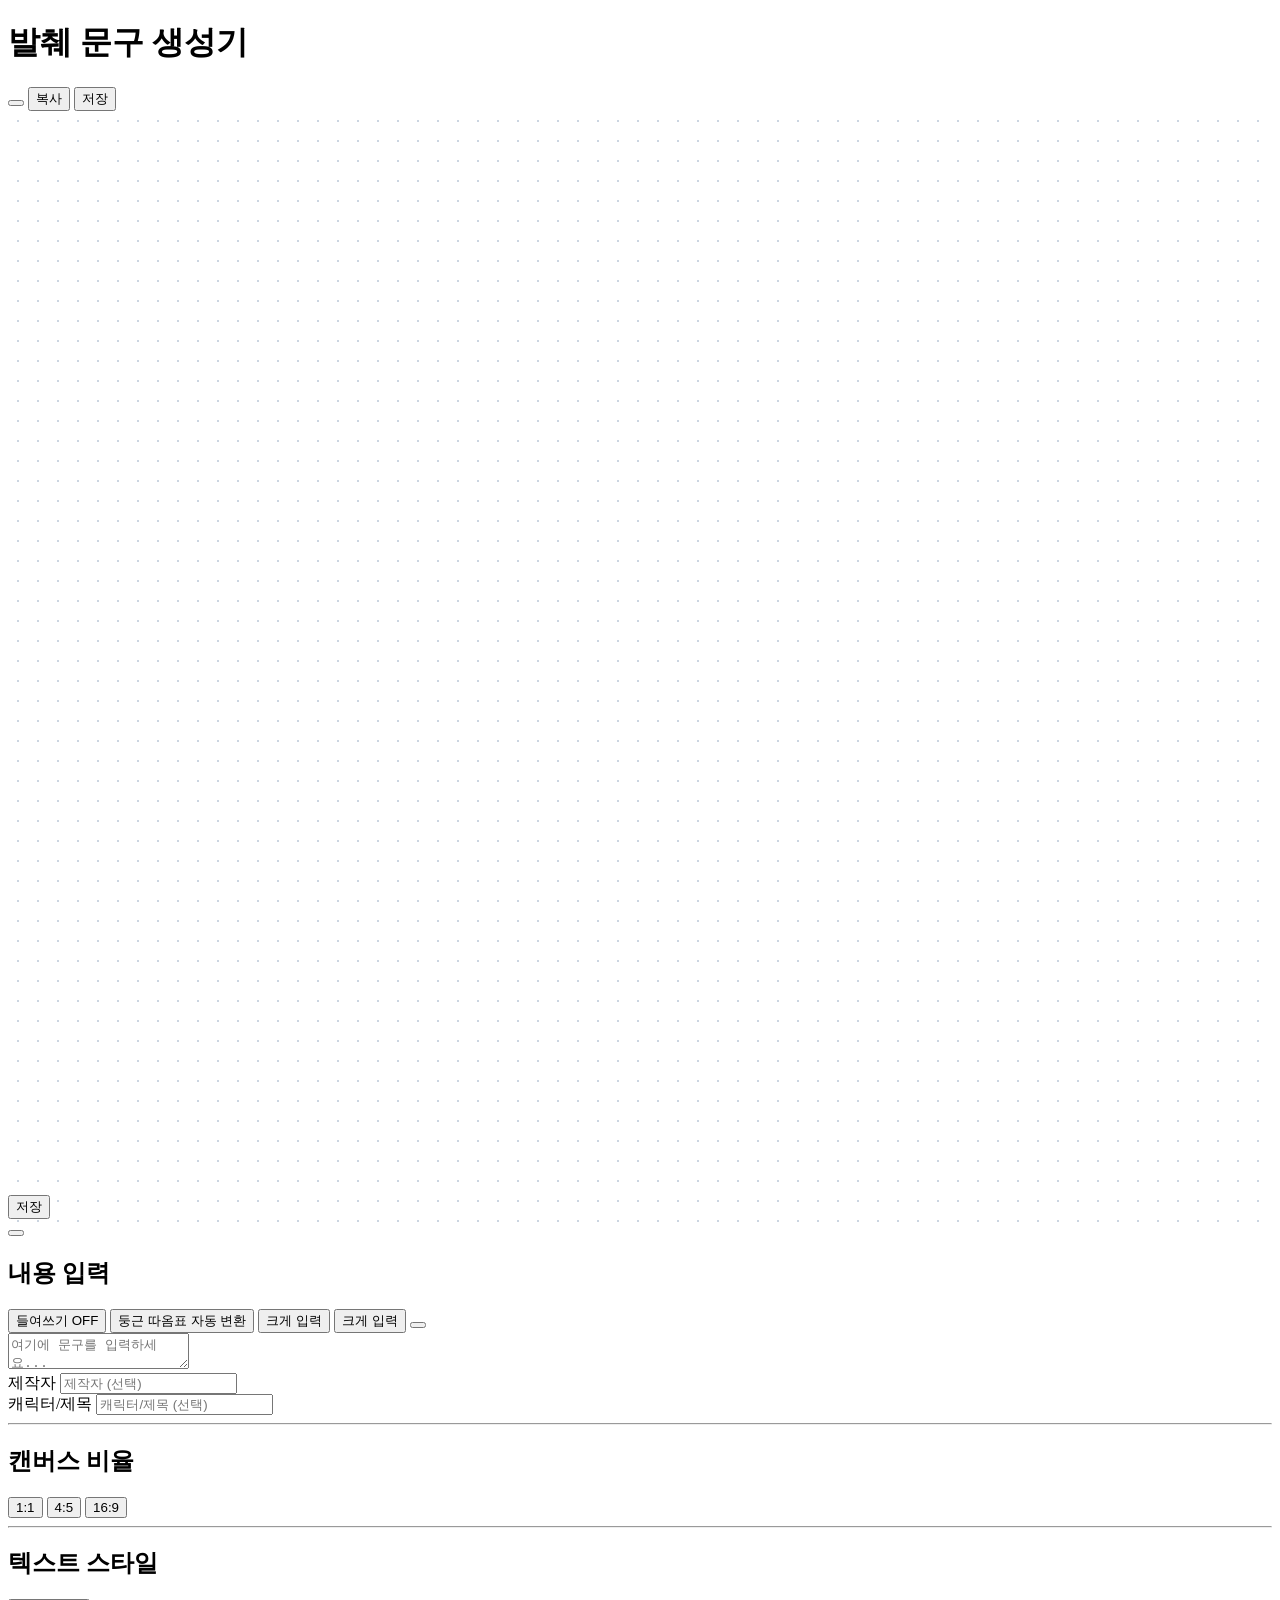
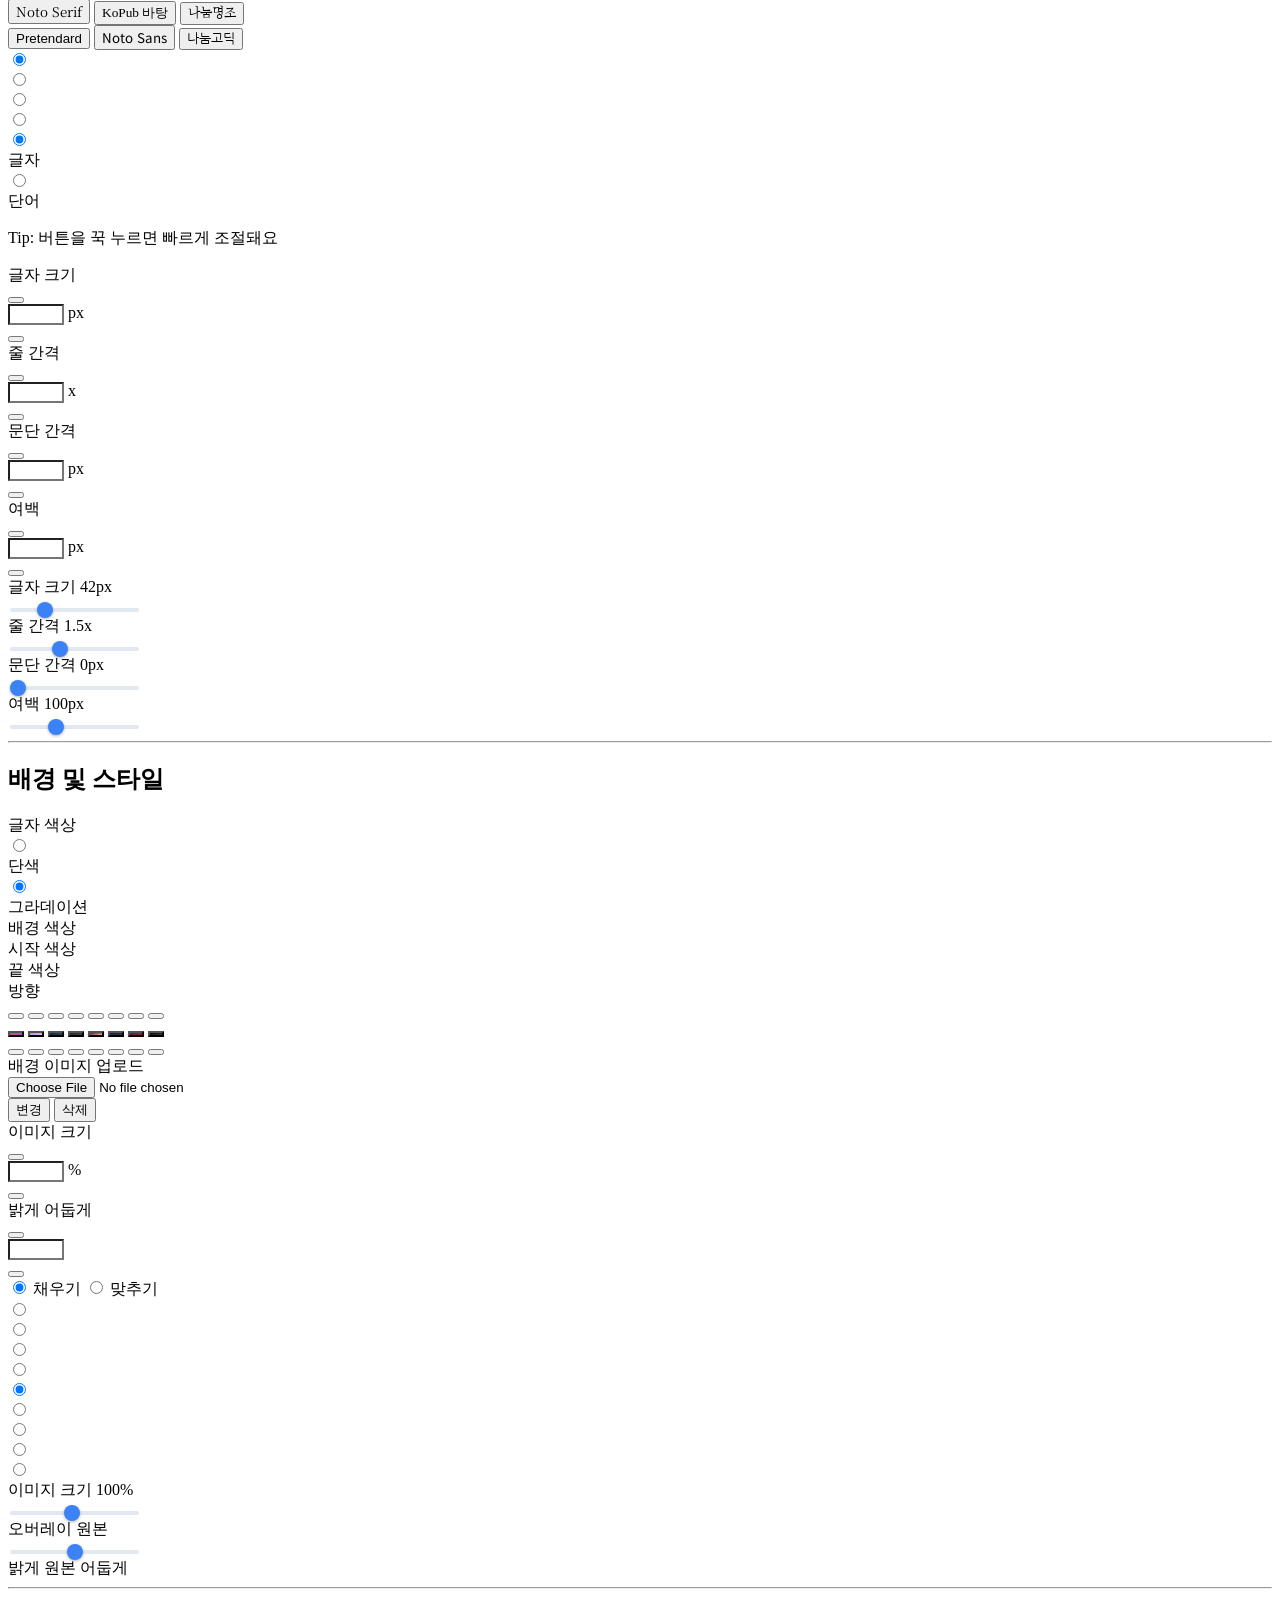
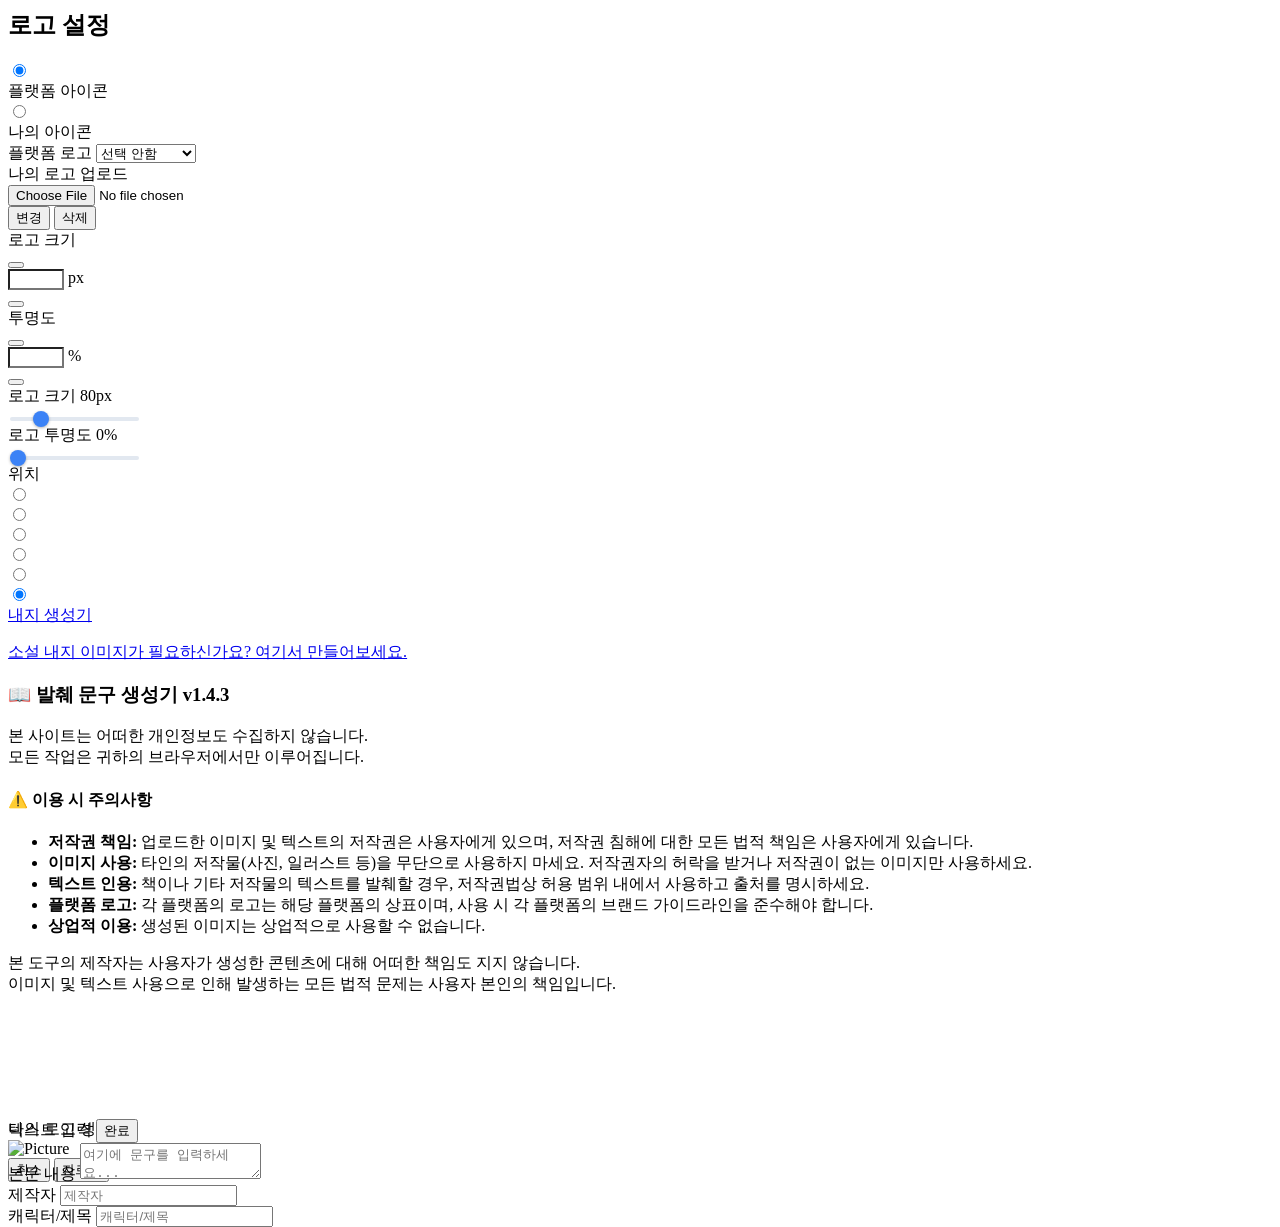
==== index.html @ 1ac8fffb "Fix background image disappearing on font/ratio/toggle actions Both handleImageUpload implementation" ====
<!DOCTYPE html>
<html lang="ko" class="h-full antialiased">
<head>
    <meta charset="UTF-8">
    <meta name="viewport" content="width=device-width, initial-scale=1.0, maximum-scale=1.0, user-scalable=no">
    <title>발췌 문구 생성기</title>
    
    <!-- 폰트 로드 (최적화: 요청된 굵기 200, 300 반영) -->
    <link rel="preconnect" href="https://fonts.googleapis.com">
    <link rel="preconnect" href="https://fonts.gstatic.com" crossorigin>
    <link href="https://fonts.googleapis.com/css2?family=Noto+Serif+KR:wght@300&family=Noto+Sans+KR:wght@200&family=Nanum+Myeongjo&family=Nanum+Gothic&display=swap" rel="stylesheet">
    <link rel="stylesheet" href="https://cdn.jsdelivr.net/gh/orioncactus/pretendard@v1.3.9/dist/web/variable/pretendardvariable.min.css">
    <link rel="stylesheet" href="https://fonts.googleapis.com/earlyaccess/kopubbatang.css">
    
    <!-- Tailwind CSS -->
    <script src="https://cdn.tailwindcss.com"></script>
    <script>
        tailwind.config = {
            darkMode: 'class',
            theme: {
                extend: {
                    fontFamily: {
                        sans: ['Pretendard Variable', 'Pretendard', '-apple-system', 'BlinkMacSystemFont', 'system-ui', 'Roboto', 'Helvetica Neue', 'Segoe UI', 'Apple SD Gothic Neo', 'Noto Sans KR', 'Malgun Gothic', 'Apple Color Emoji', 'Segoe UI Emoji', 'Segoe UI Symbol', 'sans-serif'],
                        serif: ['Noto Serif KR', 'serif'],
                    },
                    colors: {
                        brand: {
                            50: '#eff6ff',
                            100: '#dbeafe',
                            500: '#3b82f6',
                            600: '#2563eb',
                            700: '#1d4ed8',
                        },
                        dark: {
                            bg: '#0f0f11',
                            panel: '#18181b',
                            border: '#27272a'
                        }
                    }
                }
            }
        }
    </script>

    <!-- Icons -->
    <script src="https://unpkg.com/@phosphor-icons/web"></script>

    <!-- Pickr (Color Picker) -->
    <link rel="stylesheet" href="https://cdn.jsdelivr.net/npm/@simonwep/pickr/dist/themes/classic.min.css"/>
    <script src="https://cdn.jsdelivr.net/npm/@simonwep/pickr/dist/pickr.min.js"></script>

    <!-- Cropper.js -->
    <link rel="stylesheet" href="https://cdnjs.cloudflare.com/ajax/libs/cropperjs/1.6.1/cropper.min.css"/>
    <script src="https://cdnjs.cloudflare.com/ajax/libs/cropperjs/1.6.1/cropper.min.js"></script>

    <style>
        /* Custom Styles for inputs that Tailwind doesn't cover easily */
        input[type="range"] {
            -webkit-appearance: none;
            background: transparent;
        }
        input[type="range"]::-webkit-slider-thumb {
            -webkit-appearance: none;
            height: 16px;
            width: 16px;
            border-radius: 50%;
            background: #3b82f6;
            margin-top: -6px;
            box-shadow: 0 1px 3px rgba(0,0,0,0.3);
            cursor: pointer;
        }
        input[type="range"]::-webkit-slider-runnable-track {
            width: 100%;
            height: 4px;
            cursor: pointer;
            background: #e2e8f0;
            border-radius: 2px;
        }
        .dark input[type="range"]::-webkit-slider-runnable-track {
            background: #3f3f46;
        }

        /* Hide scrollbar for Chrome, Safari and Opera */
        .no-scrollbar::-webkit-scrollbar {
            display: none;
        }
        /* Hide scrollbar for IE, Edge and Firefox */
        .no-scrollbar {
            -ms-overflow-style: none;  /* IE and Edge */
            scrollbar-width: none;  /* Firefox */
        }
        
        /* Custom Scrollbar for sidebar (Dark mode compatible) */
        .custom-scrollbar::-webkit-scrollbar {
            width: 6px;
            height: 6px;
        }
        .custom-scrollbar::-webkit-scrollbar-track {
            background: transparent;
        }
        .custom-scrollbar::-webkit-scrollbar-thumb {
            background: #cbd5e1;
            border-radius: 3px;
        }
        .dark .custom-scrollbar::-webkit-scrollbar-thumb {
            background: #3f3f46;
        }
        .dark .custom-scrollbar::-webkit-scrollbar-track {
            background: transparent;
        }
        
        .glass-panel {
            background: rgba(255, 255, 255, 0.7);
            backdrop-filter: blur(10px);
            -webkit-backdrop-filter: blur(10px);
        }
        .dark .glass-panel {
            background: rgba(24, 24, 27, 0.7);
        }
        
        .pattern-grid {
            background-image: radial-gradient(#cbd5e1 1px, transparent 1px);
            background-size: 20px 20px;
        }
        .dark .pattern-grid {
            background-image: radial-gradient(#3f3f46 1px, transparent 1px);
        }

        /* Pickr Customization to Fill Container */
        .pickr {
            width: 100%;
            height: 100%;
            display: flex;
            align-items: center;
            justify-content: center;
        }
        .pickr .pcr-button {
            width: 100% !important;
            height: 100% !important;
            border-radius: 0 !important;
            box-shadow: none !important;
        }
        .pickr .pcr-button::before {
            border-radius: 0 !important;
        }
        .pcr-app {
            z-index: 9999 !important;
            font-family: 'Pretendard', sans-serif !important;
        }

        /* --- New Mobile Input Styling --- */
        /* Hide Spinners */
        input[type=number]::-webkit-inner-spin-button, 
        input[type=number]::-webkit-outer-spin-button { 
            -webkit-appearance: none; 
            margin: 0; 
        }
        input[type=number] {
            -moz-appearance: textfield;
            background: transparent;
            text-align: center;
            font-family: ui-monospace, SFMono-Regular, Menlo, Monaco, Consolas, "Liberation Mono", "Courier New", monospace;
            font-weight: 700;
            outline: none;
            width: 3rem;
        }
        /* Button Active State for Long Press */
        .btn-pressing {
            background-color: #e2e8f0 !important;
            transform: scale(0.95);
        }
        .dark .btn-pressing {
            background-color: #3f3f46 !important;
        }
        /* Tip Animation */
        @keyframes tip-flash {
            0% { transform: scale(1); filter: brightness(1); }
            50% { transform: scale(1.05); filter: brightness(1.1); }
            100% { transform: scale(1); filter: brightness(1); }
        }
        .animate-tip {
            animation: tip-flash 0.3s ease-in-out;
        }

        /* Mobile Editor Modal Animation */
        #mobile-editor-modal {
            transition: transform 0.3s cubic-bezier(0.16, 1, 0.3, 1);
        }
        #mobile-editor-modal.hidden-modal {
            transform: translateY(100%);
        }
        #mobile-editor-modal.visible-modal {
            transform: translateY(0);
        }
        
        /* Transition for Textarea height expansion */
        textarea#quote {
            transition: height 0.3s ease, border-color 0.2s ease, box-shadow 0.2s ease;
        }
    </style>
<script type="importmap">
{
  "imports": {
    "react-dom/": "https://aistudiocdn.com/react-dom@^19.2.0/",
    "react/": "https://aistudiocdn.com/react@^19.2.0/",
    "react": "https://aistudiocdn.com/react@^19.2.0"
  }
}
</script>
</head>
<body class="h-full bg-slate-50 dark:bg-zinc-950 text-slate-900 dark:text-slate-100 transition-colors duration-300 overflow-hidden flex flex-col items-center justify-center">

    <!-- App Container (Centered on large screens) -->
    <div class="w-full h-full max-w-[1200px] mx-auto bg-white dark:bg-dark-panel shadow-2xl flex flex-col border-x border-slate-200 dark:border-zinc-800">
        
        <!-- Header -->
        <header class="h-14 border-b border-slate-200 dark:border-dark-border flex items-center justify-between px-4 lg:px-6 bg-white dark:bg-dark-panel z-40 flex-shrink-0">
            <div class="flex items-center gap-2">
                <div class="w-8 h-8 bg-brand-600 rounded-lg flex items-center justify-center text-white font-bold text-lg shadow-lg shadow-brand-500/30">
                    <i class="ph ph-quotes"></i>
                </div>
                <!-- Title hidden on mobile to make room for buttons -->
                <h1 class="font-bold text-lg tracking-tight hidden md:block">발췌 문구 생성기</h1>
            </div>
            
            <div class="flex items-center gap-2">
                <!-- Mobile & Desktop Actions -->
                
                <button onclick="toggleDarkMode()" class="w-9 h-9 rounded-full flex items-center justify-center text-slate-500 hover:bg-slate-100 dark:hover:bg-slate-800 transition-all dark-mode-toggle mr-1">
                    <i class="ph ph-moon text-xl"></i>
                </button>

                <!-- Copy Button (Mobile Visible with Text - HIDDEN on iOS/Android) -->
                <button onclick="copyImage()" class="copy-btn md:hidden flex items-center gap-1.5 px-3 py-1.5 bg-slate-100 dark:bg-zinc-800 text-slate-700 dark:text-slate-200 text-xs font-bold rounded-lg border border-slate-200 dark:border-zinc-700 active:scale-95 transition-transform">
                    <i class="ph ph-copy text-base"></i>
                    <span>복사</span>
                </button>

                <!-- Save Button (Mobile Visible with Text) -->
                <button onclick="downloadImage()" class="md:hidden flex items-center gap-1.5 px-3 py-1.5 bg-brand-600 text-white text-xs font-bold rounded-lg shadow-sm active:scale-95 transition-transform">
                    <i class="ph ph-download-simple text-base"></i>
                    <span>저장</span>
                </button>
            </div>
        </header>

        <!-- Main Workspace -->
        <main class="flex-1 flex flex-col md:flex-row overflow-hidden relative">
            
            <!-- Workspace (Preview) - Mobile: Top (Order 1), Desktop: Right (Order 2) -->
            <section class="order-1 md:order-2 w-full md:flex-1 h-[40vh] md:h-auto bg-slate-100 dark:bg-[#09090b] relative flex flex-col items-center justify-center p-4 md:p-8 lg:p-12 pattern-grid overflow-hidden flex-shrink-0 z-0 border-b md:border-b-0 border-slate-200 dark:border-zinc-800">
                
                <div class="relative w-full h-full flex items-center justify-center">
                     <!-- Canvas Wrapper -->
                    <div class="relative shadow-[0_20px_60px_-15px_rgba(0,0,0,0.2)] dark:shadow-[0_20px_60px_-15px_rgba(0,0,0,0.5)] transition-all duration-300 transform" id="canvasContainer">
                        <canvas id="canvas" width="1080" height="1080" class="max-w-full max-h-[35vh] md:max-h-[85vh] object-contain bg-white rounded-sm"></canvas>
                    </div>
                </div>

                <!-- Floating Action Bar - Desktop Only -->
                <div class="hidden md:flex absolute bottom-6 left-1/2 -translate-x-1/2 items-center gap-2 p-1.5 bg-white/90 dark:bg-zinc-800/90 backdrop-blur shadow-xl border border-slate-200 dark:border-zinc-700 rounded-2xl z-20">
                    <button onclick="downloadImage()" class="flex items-center gap-2 px-5 py-2.5 bg-brand-600 hover:bg-brand-700 text-white rounded-xl font-medium transition-transform active:scale-95 shadow-lg shadow-brand-500/20">
                        <i class="ph ph-download-simple text-lg"></i>
                        <span>저장</span>
                    </button>
                    <div id="desktop-action-divider" class="w-px h-6 bg-slate-200 dark:bg-zinc-600 mx-1"></div>
                    <button onclick="copyImage()" class="copy-btn p-2.5 text-slate-600 dark:text-slate-300 hover:bg-slate-100 dark:hover:bg-zinc-700 rounded-xl transition-colors" title="복사">
                        <i class="ph ph-copy text-xl"></i>
                    </button>
                </div>
                
            </section>

            <!-- Left Sidebar (Controls) - Mobile: Bottom (Order 2), Desktop: Left (Order 1) -->
            <aside class="order-2 md:order-1 w-full md:w-[400px] lg:w-[420px] bg-white dark:bg-dark-panel border-t md:border-t-0 md:border-r border-slate-200 dark:border-dark-border flex flex-col flex-1 md:flex-none md:h-full z-30 md:shadow-none relative overflow-hidden" id="sidebar">
                
                <div class="h-full overflow-y-auto custom-scrollbar p-5 space-y-8 pb-10 md:pb-5">

                    <!-- Section: Content -->
                    <section class="space-y-3">
                        <h2 class="text-xs font-bold text-slate-400 dark:text-slate-500 uppercase tracking-wider">내용 입력</h2>
                        
                        <!-- Toolbar Row -->
                        <div class="flex flex-wrap items-center gap-2">
                             <!-- Indentation Toggle -->
                             <button onclick="toggleIndentation()" id="btn-indent" class="flex items-center gap-1 text-[10px] font-medium text-slate-400 hover:text-slate-600 dark:hover:text-slate-300 transition-colors py-1 px-2.5 rounded-lg border border-slate-200 dark:border-slate-700 bg-slate-50 dark:bg-slate-800">
                                <i class="ph ph-text-indent" id="icon-indent"></i>
                                <span id="text-indent">들여쓰기 OFF</span>
                            </button>
                            
                            <!-- Smart Quote Toggle -->
                            <button onclick="toggleQuoteStyle()" id="btn-quote-toggle" class="flex items-center gap-1 text-[10px] font-medium text-slate-400 hover:text-slate-600 dark:hover:text-slate-300 transition-colors py-1 px-2.5 rounded-lg border border-slate-200 dark:border-slate-700 bg-slate-50 dark:bg-slate-800">
                                <i class="ph ph-quotes"></i>
                                <span id="text-quote-toggle">둥근 따옴표 자동 변환</span>
                            </button>

                             <!-- Mobile Expand -->
                             <button onclick="openMobileEditor()" class="md:hidden text-[10px] text-brand-600 hover:text-brand-700 font-medium flex items-center gap-1 bg-brand-50 border border-brand-100 px-2.5 py-1 rounded-lg">
                                <i class="ph ph-arrows-out-simple"></i> 크게 입력
                            </button>

                            <!-- Desktop Expand Toggle -->
                            <button onclick="toggleDesktopEditorSize()" id="btn-expand-editor" class="hidden md:flex text-[10px] text-brand-600 hover:text-brand-700 font-medium items-center gap-1 bg-brand-50 hover:bg-brand-100 dark:bg-brand-900/30 dark:hover:bg-brand-900/50 border border-brand-100 dark:border-brand-800 px-2.5 py-1 rounded-lg transition-colors group" title="입력창 크기 조절">
                                <i class="ph ph-arrows-vertical" id="icon-expand"></i>
                                <span>크게 입력</span>
                            </button>

                            <!-- Clear Button -->
                            <button onclick="clearQuoteTextOnly()" class="text-red-500 hover:text-red-600 flex items-center justify-center bg-red-50 hover:bg-red-100 dark:bg-red-900/20 border border-red-100 dark:border-red-900/30 w-[26px] h-[26px] rounded-lg transition-colors ml-auto" title="지우기">
                                <i class="ph ph-trash text-sm"></i>
                            </button>
                        </div>
                        
                        <div class="relative group">
                            <!-- Added resize-y for manual resizing on desktop -->
                            <textarea id="quote" placeholder="여기에 문구를 입력하세요..." class="w-full h-32 p-4 bg-slate-50 dark:bg-black/20 border border-slate-200 dark:border-slate-700 rounded-xl resize-y focus:outline-none focus:ring-2 focus:ring-brand-500/50 focus:border-brand-500 transition-all text-sm leading-relaxed placeholder:text-slate-400 overflow-y-auto overscroll-y-contain"></textarea>
                            <div class="absolute bottom-3 right-3 text-slate-400 pointer-events-none">
                                <i class="ph ph-pencil-simple"></i>
                            </div>
                        </div>

                        <div class="grid grid-cols-2 gap-3">
                            <div class="space-y-1.5">
                                <label class="text-xs font-medium text-slate-500">제작자</label>
                                <input type="text" id="author" placeholder="제작자 (선택)" class="w-full px-3 py-2.5 bg-slate-50 dark:bg-black/20 border border-slate-200 dark:border-slate-700 rounded-lg text-sm focus:outline-none focus:ring-2 focus:ring-brand-500/50 focus:border-brand-500 transition-all">
                            </div>
                            <div class="space-y-1.5">
                                <label class="text-xs font-medium text-slate-500">캐릭터/제목</label>
                                <input type="text" id="title" placeholder="캐릭터/제목 (선택)" class="w-full px-3 py-2.5 bg-slate-50 dark:bg-black/20 border border-slate-200 dark:border-slate-700 rounded-lg text-sm focus:outline-none focus:ring-2 focus:ring-brand-500/50 focus:border-brand-500 transition-all">
                            </div>
                        </div>
                    </section>

                    <hr class="border-slate-100 dark:border-slate-800">

                    <!-- Section: Canvas Settings -->
                    <section class="space-y-4">
                        <h2 class="text-xs font-bold text-slate-400 dark:text-slate-500 uppercase tracking-wider">캔버스 비율</h2>
                        
                        <!-- Ratio Selection: Icons -->
                        <div class="grid grid-cols-3 gap-3">
                            <button onclick="setRatio('1:1')" id="btn-ratio-1-1" class="ratio-btn flex flex-col items-center justify-center gap-2 p-3 rounded-xl border border-slate-200 dark:border-slate-700 hover:bg-slate-50 dark:hover:bg-slate-800 transition-all bg-brand-50 dark:bg-slate-800 border-brand-500 dark:border-slate-500 ring-1 ring-brand-500 dark:ring-slate-500">
                                <div class="w-6 h-6 border-2 border-current rounded-sm"></div>
                                <span class="text-[10px] font-medium">1:1</span>
                            </button>
                            <button onclick="setRatio('4:5')" id="btn-ratio-4-5" class="ratio-btn flex flex-col items-center justify-center gap-2 p-3 rounded-xl border border-slate-200 dark:border-slate-700 hover:bg-slate-50 dark:hover:bg-slate-800 transition-all">
                                <div class="w-5 h-6 border-2 border-current rounded-sm"></div>
                                <span class="text-[10px] font-medium">4:5</span>
                            </button>
                            <button onclick="setRatio('16:9')" id="btn-ratio-16-9" class="ratio-btn flex flex-col items-center justify-center gap-2 p-3 rounded-xl border border-slate-200 dark:border-slate-700 hover:bg-slate-50 dark:hover:bg-slate-800 transition-all">
                                <div class="w-8 h-5 border-2 border-current rounded-sm mt-1 mb-0.5"></div>
                                <span class="text-[10px] font-medium">16:9</span>
                            </button>
                        </div>
                    </section>

                    <hr class="border-slate-100 dark:border-slate-800">

                    <!-- Section: Typography -->
                    <section class="space-y-4">
                        <h2 class="text-xs font-bold text-slate-400 dark:text-slate-500 uppercase tracking-wider">텍스트 스타일</h2>
                        
                        <!-- Font Family Selection -->
                        <div class="space-y-2">
                            <!-- Serif Group -->
                            <div class="grid grid-cols-3 gap-2">
                                <button onclick="setFont('Noto Serif KR')" class="font-btn p-2 text-xs border border-slate-200 dark:border-slate-700 rounded-lg hover:bg-slate-50 dark:hover:bg-slate-800 transition-all active-font" data-font="Noto Serif KR" style="font-family: 'Noto Serif KR', serif;">Noto Serif</button>
                                <button onclick="setFont('KoPub Batang')" class="font-btn p-2 text-xs border border-slate-200 dark:border-slate-700 rounded-lg hover:bg-slate-50 dark:hover:bg-slate-800 transition-all" data-font="KoPub Batang" style="font-family: 'KoPub Batang', serif;">KoPub 바탕</button>
                                <button onclick="setFont('Nanum Myeongjo')" class="font-btn p-2 text-xs border border-slate-200 dark:border-slate-700 rounded-lg hover:bg-slate-50 dark:hover:bg-slate-800 transition-all" data-font="Nanum Myeongjo" style="font-family: 'Nanum Myeongjo', serif;">나눔명조</button>
                            </div>
                            <!-- Sans-Serif Group -->
                            <div class="grid grid-cols-3 gap-2">
                                <button onclick="setFont('Pretendard')" class="font-btn p-2 text-xs border border-slate-200 dark:border-slate-700 rounded-lg hover:bg-slate-50 dark:hover:bg-slate-800 transition-all" data-font="Pretendard" style="font-family: 'Pretendard', sans-serif;">Pretendard</button>
                                <button onclick="setFont('Noto Sans KR')" class="font-btn p-2 text-xs border border-slate-200 dark:border-slate-700 rounded-lg hover:bg-slate-50 dark:hover:bg-slate-800 transition-all" data-font="Noto Sans KR" style="font-family: 'Noto Sans KR', sans-serif;">Noto Sans</button>
                                <button onclick="setFont('Nanum Gothic')" class="font-btn p-2 text-xs border border-slate-200 dark:border-slate-700 rounded-lg hover:bg-slate-50 dark:hover:bg-slate-800 transition-all" data-font="Nanum Gothic" style="font-family: 'Nanum Gothic', sans-serif;">나눔고딕</button>
                            </div>
                        </div>

                        <!-- Alignment & Break -->
                        <div class="grid grid-cols-2 gap-3">
                            <div class="bg-slate-50 dark:bg-black/20 p-1 rounded-lg flex border border-slate-200 dark:border-slate-700">
                                <!-- Radio Group for Align -->
                                <label class="flex-1 cursor-pointer">
                                    <input type="radio" name="align" value="left" checked class="peer hidden" id="align-left">
                                    <div class="w-full h-8 flex items-center justify-center rounded text-slate-400 peer-checked:bg-white dark:peer-checked:bg-slate-700 peer-checked:text-brand-600 peer-checked:shadow-sm transition-all">
                                        <i class="ph ph-text-align-left text-lg"></i>
                                    </div>
                                </label>
                                <label class="flex-1 cursor-pointer">
                                    <input type="radio" name="align" value="center" class="peer hidden" id="align-center">
                                    <div class="w-full h-8 flex items-center justify-center rounded text-slate-400 peer-checked:bg-white dark:peer-checked:bg-slate-700 peer-checked:text-brand-600 peer-checked:shadow-sm transition-all">
                                        <i class="ph ph-text-align-center text-lg"></i>
                                    </div>
                                </label>
                                <label class="flex-1 cursor-pointer">
                                    <input type="radio" name="align" value="right" class="peer hidden" id="align-right">
                                    <div class="w-full h-8 flex items-center justify-center rounded text-slate-400 peer-checked:bg-white dark:peer-checked:bg-slate-700 peer-checked:text-brand-600 peer-checked:shadow-sm transition-all">
                                        <i class="ph ph-text-align-right text-lg"></i>
                                    </div>
                                </label>
                                <label class="flex-1 cursor-pointer">
                                    <input type="radio" name="align" value="justify" class="peer hidden" id="align-justify">
                                    <div class="w-full h-8 flex items-center justify-center rounded text-slate-400 peer-checked:bg-white dark:peer-checked:bg-slate-700 peer-checked:text-brand-600 peer-checked:shadow-sm transition-all">
                                        <i class="ph ph-text-align-justify text-lg"></i>
                                    </div>
                                </label>
                            </div>

                            <div class="bg-slate-50 dark:bg-black/20 p-1 rounded-lg flex border border-slate-200 dark:border-slate-700">
                                 <label class="flex-1 cursor-pointer">
                                    <input type="radio" name="linebreak" value="char" checked class="peer hidden" id="linebreak-char">
                                    <div class="w-full h-8 flex items-center justify-center rounded text-xs font-medium text-slate-400 peer-checked:bg-white dark:peer-checked:bg-slate-700 peer-checked:text-brand-600 peer-checked:shadow-sm transition-all">
                                        글자
                                    </div>
                                </label>
                                <label class="flex-1 cursor-pointer">
                                    <input type="radio" name="linebreak" value="word" class="peer hidden" id="linebreak-word">
                                    <div class="w-full h-8 flex items-center justify-center rounded text-xs font-medium text-slate-400 peer-checked:bg-white dark:peer-checked:bg-slate-700 peer-checked:text-brand-600 peer-checked:shadow-sm transition-all">
                                        단어
                                    </div>
                                </label>
                            </div>
                        </div>

                        <!-- 
                          RESPONSIVE CONTROLS:
                          1. Desktop/Tablet (md:block): Sliders
                          2. Mobile (md:hidden): Button Steppers (2x2 Grid) with Input
                        -->

                        <!-- MOBILE VIEW: Button Steppers (2x2 Grid) -->
                        <div class="md:hidden space-y-2 pt-2">
                             <!-- NEW: Tip Location (Above Grid) with ID for animation -->
                             <div id="mobile-tip-container" class="text-center transition-opacity duration-300 opacity-70">
                                <p class="text-[10px] text-brand-600 dark:text-brand-400 flex items-center justify-center gap-1 font-medium bg-brand-50 dark:bg-brand-900/30 py-1 px-2 rounded-full inline-flex">
                                    <i class="ph ph-lightbulb text-brand-500"></i>
                                    <span>Tip: 버튼을 꾹 누르면 빠르게 조절돼요</span>
                                </p>
                             </div>

                             <div class="grid grid-cols-2 gap-3">
                                <!-- Card 1: Font Size -->
                                <div class="bg-slate-50 dark:bg-black/20 p-3 rounded-xl border border-slate-200 dark:border-slate-700 flex flex-col justify-between">
                                    <label class="text-xs font-medium text-slate-500 mb-2">글자 크기</label>
                                    <div class="flex items-center justify-between bg-white dark:bg-slate-800 rounded-lg border border-slate-200 dark:border-slate-700 p-1">
                                        <button id="btn-minus-fontSize" class="w-8 h-8 flex items-center justify-center text-slate-500 hover:text-brand-600 rounded select-none"><i class="ph ph-minus"></i></button>
                                        <div class="flex items-center gap-0.5">
                                            <input type="number" id="input-mobile-fontSize" class="text-brand-600 text-sm">
                                            <span class="text-xs text-slate-400 font-medium">px</span>
                                        </div>
                                        <button id="btn-plus-fontSize" class="w-8 h-8 flex items-center justify-center text-slate-500 hover:text-brand-600 rounded select-none"><i class="ph ph-plus"></i></button>
                                    </div>
                                </div>
                                <!-- Card 2: Line Height -->
                                <div class="bg-slate-50 dark:bg-black/20 p-3 rounded-xl border border-slate-200 dark:border-slate-700 flex flex-col justify-between">
                                    <label class="text-xs font-medium text-slate-500 mb-2">줄 간격</label>
                                    <div class="flex items-center justify-between bg-white dark:bg-slate-800 rounded-lg border border-slate-200 dark:border-slate-700 p-1">
                                        <button id="btn-minus-lineHeight" class="w-8 h-8 flex items-center justify-center text-slate-500 hover:text-brand-600 rounded select-none"><i class="ph ph-minus"></i></button>
                                        <div class="flex items-center gap-0.5">
                                            <input type="number" id="input-mobile-lineHeight" class="text-brand-600 text-sm" step="0.1">
                                            <span class="text-xs text-slate-400 font-medium">x</span>
                                        </div>
                                        <button id="btn-plus-lineHeight" class="w-8 h-8 flex items-center justify-center text-slate-500 hover:text-brand-600 rounded select-none"><i class="ph ph-plus"></i></button>
                                    </div>
                                </div>
                                <!-- Card 3: Paragraph Spacing -->
                                <div class="bg-slate-50 dark:bg-black/20 p-3 rounded-xl border border-slate-200 dark:border-slate-700 flex flex-col justify-between">
                                    <label class="text-xs font-medium text-slate-500 mb-2">문단 간격</label>
                                    <div class="flex items-center justify-between bg-white dark:bg-slate-800 rounded-lg border border-slate-200 dark:border-slate-700 p-1">
                                        <button id="btn-minus-paraSpacing" class="w-8 h-8 flex items-center justify-center text-slate-500 hover:text-brand-600 rounded select-none"><i class="ph ph-minus"></i></button>
                                        <div class="flex items-center gap-0.5">
                                            <input type="number" id="input-mobile-paraSpacing" class="text-brand-600 text-sm">
                                            <span class="text-xs text-slate-400 font-medium">px</span>
                                        </div>
                                        <button id="btn-plus-paraSpacing" class="w-8 h-8 flex items-center justify-center text-slate-500 hover:text-brand-600 rounded select-none"><i class="ph ph-plus"></i></button>
                                    </div>
                                </div>
                                <!-- Card 4: Padding -->
                                <div class="bg-slate-50 dark:bg-black/20 p-3 rounded-xl border border-slate-200 dark:border-slate-700 flex flex-col justify-between">
                                    <label class="text-xs font-medium text-slate-500 mb-2">여백</label>
                                    <div class="flex items-center justify-between bg-white dark:bg-slate-800 rounded-lg border border-slate-200 dark:border-slate-700 p-1">
                                        <button id="btn-minus-padding" class="w-8 h-8 flex items-center justify-center text-slate-500 hover:text-brand-600 rounded select-none"><i class="ph ph-minus"></i></button>
                                        <div class="flex items-center gap-0.5">
                                            <input type="number" id="input-mobile-padding" class="text-brand-600 text-sm">
                                            <span class="text-xs text-slate-400 font-medium">px</span>
                                        </div>
                                        <button id="btn-plus-padding" class="w-8 h-8 flex items-center justify-center text-slate-500 hover:text-brand-600 rounded select-none"><i class="ph ph-plus"></i></button>
                                    </div>
                                </div>
                            </div>
                        </div>

                        <!-- DESKTOP VIEW: Sliders (Existing) -->
                        <div class="hidden md:block space-y-5 pt-2">
                            <div class="relative">
                                <div class="flex justify-between text-xs mb-2">
                                    <span class="text-slate-500">글자 크기</span>
                                    <span class="font-mono text-brand-600"><span id="fontSizeValue">42</span>px</span>
                                </div>
                                <input type="range" id="fontSize" min="30" max="80" value="42" class="w-full">
                            </div>
                            <div class="relative">
                                <div class="flex justify-between text-xs mb-2">
                                    <span class="text-slate-500">줄 간격</span>
                                    <span class="font-mono text-brand-600"><span id="lineHeightValue">1.5</span>x</span>
                                </div>
                                <input type="range" id="lineHeight" min="1.2" max="2.0" step="0.1" value="1.5" class="w-full">
                            </div>
                            <div class="relative">
                                <div class="flex justify-between text-xs mb-2">
                                    <span class="text-slate-500">문단 간격</span>
                                    <span class="font-mono text-brand-600"><span id="paraSpacingValue">0</span>px</span>
                                </div>
                                <input type="range" id="paraSpacing" min="0" max="100" value="0" class="w-full">
                            </div>
                            <div class="relative">
                                <div class="flex justify-between text-xs mb-2">
                                    <span class="text-slate-500">여백</span>
                                    <span class="font-mono text-brand-600"><span id="paddingValue">100</span>px</span>
                                </div>
                                <input type="range" id="padding" min="50" max="200" step="10" value="100" class="w-full">
                            </div>
                        </div>
                    </section>

                    <hr class="border-slate-100 dark:border-slate-800">

                    <!-- Section: Style & Color -->
                    <section class="space-y-4">
                        <h2 class="text-xs font-bold text-slate-400 dark:text-slate-500 uppercase tracking-wider">배경 및 스타일</h2>
                        
                        <div class="space-y-4">
                            <!-- 1. Text Color -->
                            <div class="space-y-2">
                                <label class="text-xs font-medium text-slate-500">글자 색상</label>
                                <div class="relative w-full h-10 rounded-lg border border-slate-200 dark:border-slate-700 overflow-hidden shadow-sm">
                                    <div id="textColorPicker"></div>
                                </div>
                            </div>

                            <!-- 2. Background Mode Toggle (Default to Gradient) -->
                            <div class="bg-slate-50 dark:bg-black/20 p-1 rounded-lg flex border border-slate-200 dark:border-slate-700">
                                <label class="flex-1 cursor-pointer">
                                    <input type="radio" name="bgMode" value="solid" class="peer hidden">
                                    <div class="w-full h-8 flex items-center justify-center rounded text-xs font-medium text-slate-400 peer-checked:bg-white dark:peer-checked:bg-slate-700 peer-checked:text-brand-600 peer-checked:shadow-sm transition-all">
                                        단색
                                    </div>
                                </label>
                                <label class="flex-1 cursor-pointer">
                                    <input type="radio" name="bgMode" value="gradient" checked class="peer hidden">
                                    <div class="w-full h-8 flex items-center justify-center rounded text-xs font-medium text-slate-400 peer-checked:bg-white dark:peer-checked:bg-slate-700 peer-checked:text-brand-600 peer-checked:shadow-sm transition-all">
                                        그라데이션
                                    </div>
                                </label>
                            </div>

                            <!-- 3. Solid Color Settings (Hidden by default) -->
                            <div id="solidColorPanel" class="space-y-2 hidden">
                                <label class="text-xs font-medium text-slate-500">배경 색상</label>
                                <div class="relative w-full h-10 rounded-lg border border-slate-200 dark:border-slate-700 overflow-hidden shadow-sm">
                                    <div id="bgColorMainPicker"></div>
                                </div>
                            </div>

                            <!-- 4. Gradient Settings (Visible by default) -->
                            <div id="gradientColorPanel" class="space-y-3">
                                <div class="grid grid-cols-2 gap-3">
                                    <div class="space-y-2">
                                        <label class="text-xs font-medium text-slate-500">시작 색상</label>
                                        <div class="relative w-full h-10 rounded-lg border border-slate-200 dark:border-slate-700 overflow-hidden shadow-sm">
                                            <div id="gradStartColorPicker"></div>
                                        </div>
                                    </div>
                                    <div class="space-y-2">
                                        <label class="text-xs font-medium text-slate-500">끝 색상</label>
                                        <div class="relative w-full h-10 rounded-lg border border-slate-200 dark:border-slate-700 overflow-hidden shadow-sm">
                                            <div id="gradEndColorPicker"></div>
                                        </div>
                                    </div>
                                </div>
                                <div class="space-y-2">
                                    <label class="text-xs font-medium text-slate-500">방향</label>
                                    <!-- Direction Grid Icons -->
                                    <div class="grid grid-cols-4 gap-2">
                                        <!-- Top Row -->
                                        <button onclick="setDirection('to bottom')" class="dir-btn h-9 rounded-lg border border-slate-200 dark:border-slate-700 hover:bg-slate-50 dark:hover:bg-slate-800 transition-all flex items-center justify-center text-slate-500" data-dir="to bottom" title="상 → 하"><i class="ph ph-arrow-down"></i></button>
                                        <button onclick="setDirection('to top')" class="dir-btn h-9 rounded-lg border border-slate-200 dark:border-slate-700 hover:bg-slate-50 dark:hover:bg-slate-800 transition-all flex items-center justify-center text-slate-500" data-dir="to top" title="하 → 상"><i class="ph ph-arrow-up"></i></button>
                                        <button onclick="setDirection('to right')" class="dir-btn h-9 rounded-lg border border-slate-200 dark:border-slate-700 hover:bg-slate-50 dark:hover:bg-slate-800 transition-all flex items-center justify-center text-slate-500" data-dir="to right" title="좌 → 우"><i class="ph ph-arrow-right"></i></button>
                                        <button onclick="setDirection('to left')" class="dir-btn h-9 rounded-lg border border-slate-200 dark:border-slate-700 hover:bg-slate-50 dark:hover:bg-slate-800 transition-all flex items-center justify-center text-slate-500" data-dir="to left" title="우 → 좌"><i class="ph ph-arrow-left"></i></button>
                                        
                                        <!-- Bottom Row -->
                                        <button onclick="setDirection('to bottom right')" class="dir-btn h-9 rounded-lg border border-slate-200 dark:border-slate-700 hover:bg-slate-50 dark:hover:bg-slate-800 transition-all flex items-center justify-center text-slate-500 active-dir bg-brand-50 dark:bg-slate-800 border-brand-500 dark:border-slate-500 text-brand-600 dark:text-brand-400" data-dir="to bottom right" title="좌상 → 우하"><i class="ph ph-arrow-down-right"></i></button>
                                        <button onclick="setDirection('to top right')" class="dir-btn h-9 rounded-lg border border-slate-200 dark:border-slate-700 hover:bg-slate-50 dark:hover:bg-slate-800 transition-all flex items-center justify-center text-slate-500" data-dir="to top right" title="좌하 → 우상"><i class="ph ph-arrow-up-right"></i></button>
                                        <button onclick="setDirection('to bottom left')" class="dir-btn h-9 rounded-lg border border-slate-200 dark:border-slate-700 hover:bg-slate-50 dark:hover:bg-slate-800 transition-all flex items-center justify-center text-slate-500" data-dir="to bottom left" title="우상 → 좌하"><i class="ph ph-arrow-down-left"></i></button>
                                        <button onclick="setDirection('to top left')" class="dir-btn h-9 rounded-lg border border-slate-200 dark:border-slate-700 hover:bg-slate-50 dark:hover:bg-slate-800 transition-all flex items-center justify-center text-slate-500" data-dir="to top left" title="우하 → 좌상"><i class="ph ph-arrow-up-left"></i></button>
                                    </div>
                                </div>
                            </div>
                        </div>
                        
                        <!-- 5. Color Presets (Split: Solid vs Gradient) -->
                        <div class="pt-1">
                            <!-- Gradient Palette -->
                            <div id="gradientPalette" class="flex gap-2 overflow-x-auto no-scrollbar py-1">
                                <!-- NEW Default Gradient: Neon Sunset -->
                                <button onclick="setPreset('gradient', '#ec4447', '#8c5af2', '#ffffff')" class="w-8 h-8 rounded-full border border-slate-200 shadow-sm flex-shrink-0" style="background: linear-gradient(to bottom right, #ec4447, #8c5af2)" title="Neon Sunset"></button>
                                
                                <button onclick="setPreset('gradient', '#a18cd1', '#fbc2eb', '#4A4A4A')" class="w-8 h-8 rounded-full border border-slate-200 shadow-sm flex-shrink-0" style="background: linear-gradient(to bottom right, #a18cd1, #fbc2eb)" title="Dreamy Purple"></button>
                                <button onclick="setPreset('gradient', '#0f2027', '#203a43', '#ffffff')" class="w-8 h-8 rounded-full border border-slate-200 shadow-sm flex-shrink-0" style="background: linear-gradient(to bottom right, #0f2027, #2c5364)" title="Deep Sea"></button>
                                <button onclick="setPreset('gradient', '#232526', '#414345', '#ffffff')" class="w-8 h-8 rounded-full border border-slate-200 shadow-sm flex-shrink-0" style="background: linear-gradient(to bottom right, #232526, #414345)" title="Midnight"></button>
                                <button onclick="setPreset('gradient', '#4b1248', '#f0c27b', '#ffffff')" class="w-8 h-8 rounded-full border border-slate-200 shadow-sm flex-shrink-0" style="background: linear-gradient(to bottom right, #4b1248, #f0c27b)" title="Sunset"></button>
                                <button onclick="setPreset('gradient', '#141E30', '#243B55', '#ffffff')" class="w-8 h-8 rounded-full border border-slate-200 shadow-sm flex-shrink-0" style="background: linear-gradient(to bottom right, #141E30, #243B55)" title="Royal Blue"></button>
                                <button onclick="setPreset('gradient', '#1a2a6c', '#b21f1f', '#ffffff')" class="w-8 h-8 rounded-full border border-slate-200 shadow-sm flex-shrink-0" style="background: linear-gradient(to bottom right, #1a2a6c, #b21f1f)" title="Mystic"></button>
                                <button onclick="setPreset('gradient', '#000000', '#434343', '#ffffff')" class="w-8 h-8 rounded-full border border-slate-200 shadow-sm flex-shrink-0" style="background: linear-gradient(to bottom right, #000000, #434343)" title="Charcoal"></button>
                            </div>
                            
                            <!-- Solid Palette (Hidden initially if gradient is default) -->
                            <div id="solidPalette" class="flex gap-2 overflow-x-auto no-scrollbar py-1 hidden">
                                <button onclick="setPreset('solid', '#E6E6FA', null, '#000000')" class="w-8 h-8 rounded-full bg-[#E6E6FA] border border-slate-200 shadow-sm flex-shrink-0" title="Lavender"></button>
                                <button onclick="setPreset('solid', '#000000', null, '#ffffff')" class="w-8 h-8 rounded-full bg-black border border-slate-200 shadow-sm flex-shrink-0" title="Black"></button>
                                <button onclick="setPreset('solid', '#1a1a1a', null, '#ffffff')" class="w-8 h-8 rounded-full bg-[#1a1a1a] border border-slate-200 shadow-sm flex-shrink-0" title="Dark Gray"></button>
                                <button onclick="setPreset('solid', '#1e293b', null, '#ffffff')" class="w-8 h-8 rounded-full bg-[#1e293b] border border-slate-200 shadow-sm flex-shrink-0" title="Slate"></button>
                                <button onclick="setPreset('solid', '#312e81', null, '#ffffff')" class="w-8 h-8 rounded-full bg-[#312e81] border border-slate-200 shadow-sm flex-shrink-0" title="Indigo"></button>
                                <button onclick="setPreset('solid', '#4a044e', null, '#ffffff')" class="w-8 h-8 rounded-full bg-[#4a044e] border border-slate-200 shadow-sm flex-shrink-0" title="Fuchsia"></button>
                                <button onclick="setPreset('solid', '#365314', null, '#ffffff')" class="w-8 h-8 rounded-full bg-[#365314] border border-slate-200 shadow-sm flex-shrink-0" title="Olive"></button>
                                <button onclick="setPreset('solid', '#881337', null, '#ffffff')" class="w-8 h-8 rounded-full bg-[#881337] border border-slate-200 shadow-sm flex-shrink-0" title="Rose"></button>
                            </div>
                        </div>

                        <!-- 6. Background Image -->
                        <div class="pt-2">
                            <label id="bgImageUploadLabel" class="flex items-center justify-center w-full h-24 border-2 border-dashed border-slate-300 dark:border-slate-700 rounded-xl hover:border-brand-500 dark:hover:border-brand-500 hover:bg-slate-50 dark:hover:bg-slate-800 transition-all cursor-pointer group">
                                <div class="text-center">
                                    <div class="text-slate-400 group-hover:text-brand-500 transition-colors mb-1">
                                        <i class="ph ph-image text-2xl"></i>
                                    </div>
                                    <span class="text-xs text-slate-500 group-hover:text-slate-700 dark:group-hover:text-slate-300">배경 이미지 업로드</span>
                                </div>
                                <input type="file" id="bgImageUpload" accept="image/*" class="hidden">
                            </label>

                            <div id="imageControlPanel" class="hidden mt-3 p-3 bg-slate-50 dark:bg-black/20 rounded-xl border border-slate-200 dark:border-slate-700 space-y-3">
                                <div class="space-y-1">
                                    <span id="imageFileName" class="text-xs text-slate-500 break-all block"></span>
                                    <div class="flex justify-end gap-2">
                                        <button id="btnBgImageChange" class="text-xs text-blue-500 hover:bg-blue-50 p-1 rounded transition-colors flex items-center gap-1"><i class="ph ph-arrow-clockwise"></i> 변경</button>
                                        <button id="btnImageDelete" onclick="deleteBackgroundImage()" class="text-xs text-red-500 hover:bg-red-50 p-1 rounded transition-colors flex items-center gap-1"><i class="ph ph-trash"></i> 삭제</button>
                                    </div>
                                </div>
                                
                                <!-- Image Controls -->
                                <div id="imageOptions" class="space-y-3">
                                    <!-- Mobile: 이미지 크기 + 오버레이 2열 스테퍼 -->
                                    <div class="md:hidden grid grid-cols-2 gap-3">
                                        <div class="bg-white dark:bg-slate-800 p-3 rounded-xl border border-slate-200 dark:border-slate-700 flex flex-col justify-between">
                                            <label class="text-xs font-medium text-slate-500 mb-2">이미지 크기</label>
                                            <div class="flex items-center justify-between bg-slate-50 dark:bg-black/20 rounded-lg border border-slate-200 dark:border-slate-700 p-1">
                                                <button id="btn-minus-bgImageScale" class="w-8 h-8 flex items-center justify-center text-slate-500 hover:text-brand-600 rounded select-none"><i class="ph ph-minus"></i></button>
                                                <div class="flex items-center gap-0.5">
                                                    <input type="number" id="input-mobile-bgImageScale" class="text-brand-600 text-sm">
                                                    <span class="text-xs text-slate-400 font-medium">%</span>
                                                </div>
                                                <button id="btn-plus-bgImageScale" class="w-8 h-8 flex items-center justify-center text-slate-500 hover:text-brand-600 rounded select-none"><i class="ph ph-plus"></i></button>
                                            </div>
                                        </div>
                                        <div class="bg-white dark:bg-slate-800 p-3 rounded-xl border border-slate-200 dark:border-slate-700 flex flex-col justify-between">
                                            <div class="flex justify-between text-xs font-medium mb-2">
                                                <span class="text-slate-500">밝게</span>
                                                <span class="text-slate-500">어둡게</span>
                                            </div>
                                            <div class="flex items-center justify-between bg-slate-50 dark:bg-black/20 rounded-lg border border-slate-200 dark:border-slate-700 p-1">
                                                <button id="btn-minus-overlayOpacity" class="w-8 h-8 flex items-center justify-center text-slate-500 hover:text-brand-600 rounded select-none"><i class="ph ph-minus"></i></button>
                                                <div class="flex items-center gap-0.5">
                                                    <input type="number" id="input-mobile-overlayOpacity" class="text-brand-600 text-sm">
                                                </div>
                                                <button id="btn-plus-overlayOpacity" class="w-8 h-8 flex items-center justify-center text-slate-500 hover:text-brand-600 rounded select-none"><i class="ph ph-plus"></i></button>
                                            </div>
                                        </div>
                                    </div>

                                    <div class="flex bg-white dark:bg-slate-800 rounded-lg p-1 border border-slate-200 dark:border-slate-700">
                                        <label class="flex-1 cursor-pointer text-center">
                                            <input type="radio" name="imageFit" value="cover" checked class="peer hidden" id="fit-cover">
                                            <span class="block text-xs py-1 rounded text-slate-500 peer-checked:bg-brand-50 peer-checked:text-brand-600 font-medium">채우기</span>
                                        </label>
                                        <label class="flex-1 cursor-pointer text-center">
                                            <input type="radio" name="imageFit" value="contain" class="peer hidden" id="fit-contain">
                                            <span class="block text-xs py-1 rounded text-slate-500 peer-checked:bg-brand-50 peer-checked:text-brand-600 font-medium">맞추기</span>
                                        </label>
                                    </div>
                                    
                                    <div class="grid grid-cols-3 gap-1 max-w-[120px] mx-auto">
                                        <!-- 3x3 Grid for Position -->
                                        <label class="aspect-square cursor-pointer"><input type="radio" name="imagePosition" value="top-left" class="peer hidden"><div class="w-full h-full border border-slate-200 rounded hover:bg-slate-100 peer-checked:bg-brand-500 peer-checked:border-brand-500"></div></label>
                                        <label class="aspect-square cursor-pointer"><input type="radio" name="imagePosition" value="top-center" class="peer hidden"><div class="w-full h-full border border-slate-200 rounded hover:bg-slate-100 peer-checked:bg-brand-500 peer-checked:border-brand-500"></div></label>
                                        <label class="aspect-square cursor-pointer"><input type="radio" name="imagePosition" value="top-right" class="peer hidden"><div class="w-full h-full border border-slate-200 rounded hover:bg-slate-100 peer-checked:bg-brand-500 peer-checked:border-brand-500"></div></label>
                                        
                                        <label class="aspect-square cursor-pointer"><input type="radio" name="imagePosition" value="middle-left" class="peer hidden"><div class="w-full h-full border border-slate-200 rounded hover:bg-slate-100 peer-checked:bg-brand-500 peer-checked:border-brand-500"></div></label>
                                        <label class="aspect-square cursor-pointer"><input type="radio" name="imagePosition" value="middle-center" checked class="peer hidden"><div class="w-full h-full border border-slate-200 rounded hover:bg-slate-100 peer-checked:bg-brand-500 peer-checked:border-brand-500"></div></label>
                                        <label class="aspect-square cursor-pointer"><input type="radio" name="imagePosition" value="middle-right" class="peer hidden"><div class="w-full h-full border border-slate-200 rounded hover:bg-slate-100 peer-checked:bg-brand-500 peer-checked:border-brand-500"></div></label>
                                        
                                        <label class="aspect-square cursor-pointer"><input type="radio" name="imagePosition" value="bottom-left" class="peer hidden"><div class="w-full h-full border border-slate-200 rounded hover:bg-slate-100 peer-checked:bg-brand-500 peer-checked:border-brand-500"></div></label>
                                        <label class="aspect-square cursor-pointer"><input type="radio" name="imagePosition" value="bottom-center" class="peer hidden"><div class="w-full h-full border border-slate-200 rounded hover:bg-slate-100 peer-checked:bg-brand-500 peer-checked:border-brand-500"></div></label>
                                        <label class="aspect-square cursor-pointer"><input type="radio" name="imagePosition" value="bottom-right" class="peer hidden"><div class="w-full h-full border border-slate-200 rounded hover:bg-slate-100 peer-checked:bg-brand-500 peer-checked:border-brand-500"></div></label>
                                    </div>
                                    
                                    <!-- PC: 이미지 크기 + 오버레이 슬라이더 -->
                                    <div class="hidden md:block space-y-3">
                                        <div class="relative pt-2">
                                             <div class="flex justify-between text-xs mb-1">
                                                <span class="text-slate-500">이미지 크기</span>
                                                <span class="font-mono text-brand-600"><span id="scaleValue">100</span>%</span>
                                            </div>
                                            <input type="range" id="bgImageScale" min="10" max="200" value="100" class="w-full">
                                        </div>

                                        <div class="relative">
                                             <div class="flex justify-between text-xs mb-1">
                                                <span class="text-slate-500">오버레이</span>
                                                <span class="font-mono text-brand-600" id="overlayValueText">원본</span>
                                            </div>
                                            <input type="range" id="overlayOpacity" min="-80" max="80" value="0" class="w-full">
                                            <div class="flex justify-between text-[10px] text-slate-400 mt-1 px-1">
                                                <span>밝게</span>
                                                <span>원본</span>
                                                <span>어둡게</span>
                                            </div>
                                        </div>
                                    </div>
                                </div>
                            </div>
                        </div>
                    </section>

                    <hr class="border-slate-100 dark:border-slate-800">

                    <!-- Section: Logo Settings -->
                    <section class="space-y-4">
                        <h2 class="text-xs font-bold text-slate-400 dark:text-slate-500 uppercase tracking-wider">로고 설정</h2>
                        
                        <!-- Logo Mode Toggle -->
                        <div class="bg-slate-50 dark:bg-black/20 p-1 rounded-lg flex border border-slate-200 dark:border-slate-700">
                            <label class="flex-1 cursor-pointer">
                                <input type="radio" name="logoMode" value="platform" checked class="peer hidden">
                                <div class="w-full h-8 flex items-center justify-center rounded text-xs font-medium text-slate-400 peer-checked:bg-white dark:peer-checked:bg-slate-700 peer-checked:text-brand-600 peer-checked:shadow-sm transition-all">
                                    플랫폼 아이콘
                                </div>
                            </label>
                            <label class="flex-1 cursor-pointer">
                                <input type="radio" name="logoMode" value="custom" class="peer hidden">
                                <div class="w-full h-8 flex items-center justify-center rounded text-xs font-medium text-slate-400 peer-checked:bg-white dark:peer-checked:bg-slate-700 peer-checked:text-brand-600 peer-checked:shadow-sm transition-all">
                                    나의 아이콘
                                </div>
                            </label>
                        </div>

                         <div class="space-y-2" id="platformSelectPanel">
                            <label class="text-xs font-medium text-slate-500">플랫폼 로고</label>
                            <select id="platformSelect" class="w-full appearance-none px-3 py-2.5 bg-slate-50 dark:bg-black/20 border border-slate-200 dark:border-slate-700 rounded-lg text-sm focus:outline-none focus:ring-2 focus:ring-brand-500">
                                <option value="">선택 안함</option>
                                <option value="dokiChat">도키챗</option>
                                <option value="luvDuv">러비더비</option>
                                <option value="reppley">레플리</option>
                                <option value="rplay">로맨틱플레이</option>
                                <option value="ropanAI">로판AI</option>
                                <option value="melting">멜팅</option>
                                <option value="bloom">블룸</option>
                                <option value="inkChat">잉크챗</option>
                                <option value="zeta">제타</option>
                                <option value="carat">캐럿</option>
                                <option value="chemi">케밍</option>
                                <option value="caveDuck">케이브덕</option>
                                <option value="crack">크랙</option>
                                <option value="pulse">펄스</option>
                                <option value="Fizzchat">피즈챗</option>
                                <option value="whif">WHIF</option> 
                            </select>
                        </div>

                        <!-- Custom Logo Upload Panel -->
                        <div class="space-y-2 hidden" id="customLogoPanel">
                            <label id="customLogoUploadLabel" class="flex items-center justify-center w-full h-24 border-2 border-dashed border-slate-300 dark:border-slate-700 rounded-xl hover:border-brand-500 dark:hover:border-brand-500 hover:bg-slate-50 dark:hover:bg-slate-800 transition-all cursor-pointer group">
                                <div class="text-center">
                                    <div class="text-slate-400 group-hover:text-brand-500 transition-colors mb-1">
                                        <i class="ph ph-image text-2xl"></i>
                                    </div>
                                    <span class="text-xs text-slate-500 group-hover:text-slate-700 dark:group-hover:text-slate-300">나의 로고 업로드</span>
                                </div>
                                <input type="file" id="customLogoUpload" accept="image/*" class="hidden">
                            </label>

                            <div id="customLogoControlPanel" class="hidden mt-1 p-2 bg-slate-50 dark:bg-black/20 rounded-xl border border-slate-200 dark:border-slate-700 space-y-1">
                                <span id="customLogoFileName" class="text-xs text-slate-500 break-all block"></span>
                                <div class="flex justify-end gap-2">
                                    <button type="button" id="btnCustomLogoChange" class="text-xs text-blue-500 hover:bg-blue-50 p-1 rounded transition-colors flex items-center gap-1"><i class="ph ph-arrow-clockwise"></i> 변경</button>
                                    <button type="button" id="btnCustomLogoDelete" class="text-xs text-red-500 hover:bg-red-50 p-1 rounded transition-colors flex items-center gap-1"><i class="ph ph-trash"></i> 삭제</button>
                                </div>
                            </div>
                        </div>

                        <!-- Mobile: 로고 크기 + 투명도 2열 스테퍼 -->
                        <div class="md:hidden grid grid-cols-2 gap-3">
                            <div class="bg-slate-50 dark:bg-black/20 p-3 rounded-xl border border-slate-200 dark:border-slate-700 flex flex-col justify-between">
                                <label class="text-xs font-medium text-slate-500 mb-2">로고 크기</label>
                                <div class="flex items-center justify-between bg-white dark:bg-slate-800 rounded-lg border border-slate-200 dark:border-slate-700 p-1">
                                    <button id="btn-minus-logoSize" class="w-8 h-8 flex items-center justify-center text-slate-500 hover:text-brand-600 rounded select-none"><i class="ph ph-minus"></i></button>
                                    <div class="flex items-center gap-0.5">
                                        <input type="number" id="input-mobile-logoSize" class="text-brand-600 text-sm">
                                        <span class="text-xs text-slate-400 font-medium">px</span>
                                    </div>
                                    <button id="btn-plus-logoSize" class="w-8 h-8 flex items-center justify-center text-slate-500 hover:text-brand-600 rounded select-none"><i class="ph ph-plus"></i></button>
                                </div>
                            </div>
                            <div class="bg-slate-50 dark:bg-black/20 p-3 rounded-xl border border-slate-200 dark:border-slate-700 flex flex-col justify-between">
                                <label class="text-xs font-medium text-slate-500 mb-2">투명도</label>
                                <div class="flex items-center justify-between bg-white dark:bg-slate-800 rounded-lg border border-slate-200 dark:border-slate-700 p-1">
                                    <button id="btn-minus-logoOpacity" class="w-8 h-8 flex items-center justify-center text-slate-500 hover:text-brand-600 rounded select-none"><i class="ph ph-minus"></i></button>
                                    <div class="flex items-center gap-0.5">
                                        <input type="number" id="input-mobile-logoOpacity" class="text-brand-600 text-sm">
                                        <span class="text-xs text-slate-400 font-medium">%</span>
                                    </div>
                                    <button id="btn-plus-logoOpacity" class="w-8 h-8 flex items-center justify-center text-slate-500 hover:text-brand-600 rounded select-none"><i class="ph ph-plus"></i></button>
                                </div>
                            </div>
                        </div>

                        <!-- PC: 로고 크기 + 투명도 슬라이더 -->
                        <div class="hidden md:block space-y-3">
                            <div class="space-y-1">
                                <div class="flex justify-between text-xs mb-1">
                                    <span class="text-slate-500">로고 크기</span>
                                    <span class="font-mono text-brand-600"><span id="logoSizeValue">80</span>px</span>
                                </div>
                                <input type="range" id="logoSize" min="50" max="200" step="10" value="80" class="w-full">
                            </div>
                            <div class="space-y-1">
                                <div class="flex justify-between text-xs mb-1">
                                    <span class="text-slate-500">로고 투명도</span>
                                    <span class="font-mono text-brand-600"><span id="logoOpacityValue">0</span>%</span>
                                </div>
                                <input type="range" id="logoOpacity" min="0" max="50" step="1" value="0" class="w-full">
                            </div>
                        </div>

                        <!-- 위치 선택 -->
                        <div class="space-y-2">
                            <label class="text-xs font-medium text-slate-500">위치</label>
                            <div class="grid grid-cols-3 gap-1 max-w-[120px]">
                                <label class="aspect-square cursor-pointer"><input type="radio" name="logoPosition" value="top-left" class="peer hidden"><div class="w-full h-full border border-slate-200 dark:border-slate-700 rounded hover:bg-slate-100 dark:hover:bg-slate-700 peer-checked:bg-brand-500 peer-checked:border-brand-500"></div></label>
                                <label class="aspect-square cursor-pointer"><input type="radio" name="logoPosition" value="top-center" class="peer hidden"><div class="w-full h-full border border-slate-200 dark:border-slate-700 rounded hover:bg-slate-100 dark:hover:bg-slate-700 peer-checked:bg-brand-500 peer-checked:border-brand-500"></div></label>
                                <label class="aspect-square cursor-pointer"><input type="radio" name="logoPosition" value="top-right" class="peer hidden"><div class="w-full h-full border border-slate-200 dark:border-slate-700 rounded hover:bg-slate-100 dark:hover:bg-slate-700 peer-checked:bg-brand-500 peer-checked:border-brand-500"></div></label>
                                <label class="aspect-square cursor-pointer"><input type="radio" name="logoPosition" value="bottom-left" class="peer hidden"><div class="w-full h-full border border-slate-200 dark:border-slate-700 rounded hover:bg-slate-100 dark:hover:bg-slate-700 peer-checked:bg-brand-500 peer-checked:border-brand-500"></div></label>
                                <label class="aspect-square cursor-pointer"><input type="radio" name="logoPosition" value="bottom-center" class="peer hidden"><div class="w-full h-full border border-slate-200 dark:border-slate-700 rounded hover:bg-slate-100 dark:hover:bg-slate-700 peer-checked:bg-brand-500 peer-checked:border-brand-500"></div></label>
                                <label class="aspect-square cursor-pointer"><input type="radio" name="logoPosition" value="bottom-right" checked class="peer hidden"><div class="w-full h-full border border-slate-200 dark:border-slate-700 rounded hover:bg-slate-100 dark:hover:bg-slate-700 peer-checked:bg-brand-500 peer-checked:border-brand-500"></div></label>
                            </div>
                        </div>
                    </section>

                    <!-- Footer Info -->
                    <footer class="mt-8 pt-8 border-t border-slate-100 dark:border-slate-800 text-xs text-slate-400 dark:text-slate-500 space-y-4 pb-8">
                         <!-- Sister Site Link -->
                        <a href="https://yuliyulidaz.github.io/yulipage/" target="_blank" class="block w-full p-3 bg-brand-50/50 dark:bg-brand900/10 border border-brand-100 dark:border-brand-800/30 rounded-xl hover:bg-brand-50 dark:hover:bg-brand-900/20 transition-all group">
                            <div class="flex items-center gap-2 text-brand-600 dark:text-brand-400 font-bold mb-0.5">
                                <i class="ph ph-file-text text-lg"></i>
                                <span>내지 생성기</span>
                            </div>
                            <p class="text-[11px] text-slate-500 dark:text-slate-400 group-hover:text-slate-600 dark:group-hover:text-slate-300">소설 내지 이미지가 필요하신가요? 여기서 만들어보세요.</p>
                        </a>
                        
                        <div>
                            <h3 class="font-bold text-slate-500 dark:text-slate-400 mb-1">📖 발췌 문구 생성기 v1.4.3</h3>
                            <p>본 사이트는 어떠한 개인정보도 수집하지 않습니다.<br>모든 작업은 귀하의 브라우저에서만 이루어집니다.</p>
                        </div>
                        
                        <div class="space-y-2">
                            <h4 class="font-bold text-slate-500 dark:text-slate-400">⚠️ 이용 시 주의사항</h4>
                            <ul class="list-disc list-outside pl-3 space-y-1 text-[11px] leading-relaxed">
                                <li><strong>저작권 책임:</strong> 업로드한 이미지 및 텍스트의 저작권은 사용자에게 있으며, 저작권 침해에 대한 모든 법적 책임은 사용자에게 있습니다.</li>
                                <li><strong>이미지 사용:</strong> 타인의 저작물(사진, 일러스트 등)을 무단으로 사용하지 마세요. 저작권자의 허락을 받거나 저작권이 없는 이미지만 사용하세요.</li>
                                <li><strong>텍스트 인용:</strong> 책이나 기타 저작물의 텍스트를 발췌할 경우, 저작권법상 허용 범위 내에서 사용하고 출처를 명시하세요.</li>
                                <li><strong>플랫폼 로고:</strong> 각 플랫폼의 로고는 해당 플랫폼의 상표이며, 사용 시 각 플랫폼의 브랜드 가이드라인을 준수해야 합니다.</li>
                                <li><strong>상업적 이용:</strong> 생성된 이미지는 상업적으로 사용할 수 없습니다.</li>
                            </ul>
                            <p class="text-[10px] pt-1">본 도구의 제작자는 사용자가 생성한 콘텐츠에 대해 어떠한 책임도 지지 않습니다.<br>이미지 및 텍스트 사용으로 인해 발생하는 모든 법적 문제는 사용자 본인의 책임입니다.</p>
                        </div>
                    </footer>
                </div>
                
            </aside>

        </main>
    </div>

    <!-- Mobile Full-Screen Editor Modal -->
    <div id="mobile-editor-modal" class="fixed inset-0 z-[100] bg-white dark:bg-zinc-950 hidden-modal flex flex-col">
        <!-- Header -->
        <div class="h-14 border-b border-slate-200 dark:border-zinc-800 flex items-center justify-between px-4 bg-white dark:bg-zinc-950 flex-shrink-0">
            <span class="font-bold text-lg text-slate-800 dark:text-slate-100">텍스트 입력</span>
            <button onclick="closeMobileEditor()" class="flex items-center gap-1.5 px-3 py-1.5 bg-brand-600 text-white text-sm font-bold rounded-lg shadow-sm active:scale-95 transition-transform">
                <i class="ph ph-check text-lg"></i>
                <span>완료</span>
            </button>
        </div>
        
        <!-- Editor Body -->
        <div class="flex-1 overflow-y-auto p-4 space-y-6">
            <div class="space-y-2">
                <label class="text-sm font-medium text-slate-500">본문 내용</label>
                <textarea id="mobile-quote-input" class="w-full h-64 p-4 bg-slate-50 dark:bg-zinc-900 border border-slate-200 dark:border-zinc-800 rounded-xl resize-none focus:outline-none focus:ring-2 focus:ring-brand-500/50 transition-all text-base leading-relaxed placeholder:text-slate-400" placeholder="여기에 문구를 입력하세요..."></textarea>
            </div>
            
            <div class="space-y-4">
                <div class="space-y-2">
                    <label class="text-sm font-medium text-slate-500">제작자</label>
                    <input type="text" id="mobile-author-input" class="w-full px-4 py-3 bg-slate-50 dark:bg-zinc-900 border border-slate-200 dark:border-zinc-800 rounded-xl text-base focus:outline-none focus:ring-2 focus:ring-brand-500/50 transition-all" placeholder="제작자">
                </div>
                <div class="space-y-2">
                    <label class="text-sm font-medium text-slate-500">캐릭터/제목</label>
                    <input type="text" id="mobile-title-input" class="w-full px-4 py-3 bg-slate-50 dark:bg-zinc-900 border border-slate-200 dark:border-zinc-800 rounded-xl text-base focus:outline-none focus:ring-2 focus:ring-brand-500/50 transition-all" placeholder="캐릭터/제목">
                </div>
            </div>
        </div>
    </div>

    <!-- Scripts -->
    <script>
        // --- 1. State Management & Constants ---
        
        const WELCOME_MESSAGE = `⚡️ 251223 업데이트 완료! (v1.4.3)
        
[오류수정] 이미지 오버레이 적용 후 재 접속 시, 이미지가 없어도 오버레이가 적용되던 현상을 수정했습니다.

[시즌인사] 새해 복 많이 받으세요.

  💡내용 입력 창을 누르면 이 메세지는 퐁!
`;

        const state = {
            canvas: null,
            ctx: null,
            bgImage: null,
            bgImageName: null,
            logoImages: {}, // Preloaded logos
            platform: '',
            isDarkMode: localStorage.getItem('theme') === 'dark' || (!('theme' in localStorage) && window.matchMedia('(prefers-color-scheme: dark)').matches),
            // Colors managed by state now (synced with Pickr)
            bgType: 'gradient', // Default to Gradient
            gradDirection: 'to bottom right',
            canvasRatio: '1:1',
            fontFamily: 'Noto Serif KR',
            indentation: false, // New Indentation State
            isCurlyQuotes: false, // New Quote Style State
            isEditorExpanded: false, // Desktop Editor Expansion State
            isWelcomeActive: true, // Track if welcome message is being shown
            logoMode: 'platform',
            logoPosition: 'bottom-right',
            customLogoImage: null,
            customLogoDataUrl: '',
            colors: {
                text: '#ffffff', // Default Text Color White for Neon Sunset
                bgMain: '#E6E6FA', // Default Solid Color: Lavender
                gradStart: '#ec4447', // New Default Gradient Start (Neon Sunset)
                gradEnd: '#8c5af2',   // New Default Gradient End (Neon Sunset)
            },
            pickrs: {}
        };
        window._inlineState = state; // expose for inter-script communication

        const LOGO_URLS = {
            bloom: 'https://raw.githubusercontent.com/yuliyulidaz/yulilog/refs/heads/logos/bloom.jpg',
            carat: 'https://raw.githubusercontent.com/yuliyulidaz/yulilog/refs/heads/logos/carat.png',
            caveDuck: 'https://raw.githubusercontent.com/yuliyulidaz/yulilog/refs/heads/logos/Caveduck.jpg',  
    	    dokiChat: 'https://raw.githubusercontent.com/yuliyulidaz/yulilog/refs/heads/logos/dokichat.jpg',
            inkChat: 'https://raw.githubusercontent.com/yuliyulidaz/yulilog/refs/heads/logos/inkchat.jpg',
            zeta: 'https://raw.githubusercontent.com/yuliyulidaz/yulilog/refs/heads/logos/zeta.jpg',
            luvDuv: 'https://raw.githubusercontent.com/yuliyulidaz/yulilog/refs/heads/logos/LoveyDovey.jpg',
            melting: 'https://raw.githubusercontent.com/yuliyulidaz/yulilog/refs/heads/logos/melting.jpg',
            pulse: 'https://raw.githubusercontent.com/yuliyulidaz/yulilog/refs/heads/logos/pulse.jpg',
            ropanAI: 'https://raw.githubusercontent.com/yuliyulidaz/yulilog/refs/heads/logos/rofan.png',
            crack: 'https://raw.githubusercontent.com/yuliyulidaz/yulilog/refs/heads/logos/crack.png',
            whif: 'https://raw.githubusercontent.com/yuliyulidaz/yulilog/refs/heads/logos/whif.jpg',
            chemi: 'https://raw.githubusercontent.com/yuliyulidaz/yulilog/refs/heads/logos/chemi.png',
            Fizzchat: 'https://raw.githubusercontent.com/yuliyulidaz/yulilog/refs/heads/logos/Fizzchat.png',
            reppley: 'https://raw.githubusercontent.com/yuliyulidaz/yulilog/refs/heads/logos/reppley.jpg',
            rplay: 'https://raw.githubusercontent.com/yuliyulidaz/yulilog/refs/heads/logos/rplay.png'
        };
        
        // --- 2. Initialization ---
        document.addEventListener('DOMContentLoaded', () => {
            initTheme();
            loadSettings(); // Load persisted settings
            initCanvas();
            initColorPickers();
            loadLogos();
            bindEvents();
            
            // Set default styling in UI
            updateRatioUI();
            updateFontUI();
            updateDirectionUI();
            togglePaletteVisibility(); // Ensure correct palette shows based on loaded type
            toggleLogoPanels(); // Ensure correct logo panel shows based on loaded type

            // Set Welcome Message
            const quoteInput = document.getElementById('quote');
            quoteInput.value = WELCOME_MESSAGE;
            quoteInput.classList.add('text-slate-400'); // Faded text style

            // Mobile Check to hide Copy buttons (iOS and Android)
            const isMobile = /Android|iPad|iPhone|iPod/i.test(navigator.userAgent);
            if (isMobile) {
                document.querySelectorAll('.copy-btn').forEach(el => el.style.display = 'none');
                const divider = document.getElementById('desktop-action-divider');
                if(divider) divider.style.display = 'none';
            }

            // Init Mobile Steppers (Long Press + Direct Input)
            setupMobileSteppers();

            // Font Loading Fix
            document.fonts.ready.then(() => {
                updateCanvas();
            });
            setTimeout(updateCanvas, 500);

            // FIX: Ensure canvas is resized to match restored settings (e.g. 4:5)
            resizeCanvas();
            
            updateCanvas(); // Initial draw
        });

        // --- NEW: Persistence Logic ---
        function saveSettings() {
            // Collect settings to save (excluding content)
            const settings = {
                bgType: state.bgType,
                gradDirection: state.gradDirection,
                canvasRatio: state.canvasRatio,
                fontFamily: state.fontFamily,
                indentation: state.indentation,
                colors: state.colors,
                platform: state.platform,
                logoMode: state.logoMode,
                logoPosition: state.logoPosition,
                customLogoDataUrl: state.customLogoDataUrl,
                styles: {
                    fontSize: document.getElementById('fontSize').value,
                    lineHeight: document.getElementById('lineHeight').value,
                    paraSpacing: document.getElementById('paraSpacing').value,
                    padding: document.getElementById('padding').value,
                    align: document.querySelector('input[name="align"]:checked').value,
                    linebreak: document.querySelector('input[name="linebreak"]:checked').value,
                    logoSize: document.getElementById('logoSize').value,
                    logoOpacity: document.getElementById('logoOpacity').value,
                    overlayOpacity: document.getElementById('overlayOpacity').value,
                    bgImageScale: document.getElementById('bgImageScale').value,
                }
            };
            localStorage.setItem('geminiNexusSettings', JSON.stringify(settings));
        }

        let saveTimeout;
        function debouncedSaveSettings() {
            clearTimeout(saveTimeout);
            saveTimeout = setTimeout(saveSettings, 1000); // Save after 1 second of inactivity
        }

        function loadSettings() {
            const saved = localStorage.getItem('geminiNexusSettings');
            if (saved) {
                try {
                    const settings = JSON.parse(saved);
                    // Restore State
                    if (settings.bgType) state.bgType = settings.bgType;
                    if (settings.gradDirection) state.gradDirection = settings.gradDirection;
                    if (settings.canvasRatio) state.canvasRatio = settings.canvasRatio;
                    if (settings.fontFamily) state.fontFamily = settings.fontFamily;
                    if (settings.indentation !== undefined) state.indentation = settings.indentation;
                    if (settings.colors) state.colors = { ...state.colors, ...settings.colors };
                    if (settings.platform) state.platform = settings.platform;
                    if (settings.logoMode) state.logoMode = settings.logoMode;
                    if (settings.logoPosition) {
                        state.logoPosition = settings.logoPosition;
                        const logoPositionRb = document.querySelector(`input[name="logoPosition"][value="${settings.logoPosition}"]`);
                        if (logoPositionRb) logoPositionRb.checked = true;
                    }
                    if (settings.customLogoDataUrl) {
                        state.customLogoDataUrl = settings.customLogoDataUrl;
                        state.customLogoImage = new Image();
                        state.customLogoImage.src = state.customLogoDataUrl;
                        const controlPanel = document.getElementById('customLogoControlPanel');
                        const fileNameEl = document.getElementById('customLogoFileName');
                        if (fileNameEl) fileNameEl.innerText = '저장된 로고';
                        if (controlPanel) controlPanel.style.display = 'block';
                        document.getElementById('customLogoUploadLabel').classList.add('hidden');
                    }

                    // Restore Logo Mode Radio
                    const logoModeRb = document.querySelector(`input[name="logoMode"][value="${state.logoMode}"]`);
                    if (logoModeRb) logoModeRb.checked = true;
                    toggleLogoPanels();

                    // Restore UI Elements (Styles)
                    if (settings.styles) {
                        if(settings.styles.fontSize) document.getElementById('fontSize').value = settings.styles.fontSize;
                        if(settings.styles.lineHeight) document.getElementById('lineHeight').value = settings.styles.lineHeight;
                        if(settings.styles.paraSpacing) document.getElementById('paraSpacing').value = settings.styles.paraSpacing;
                        if(settings.styles.padding) document.getElementById('padding').value = settings.styles.padding;
                        if(settings.styles.logoSize) document.getElementById('logoSize').value = settings.styles.logoSize;
                        if(settings.styles.logoOpacity !== undefined) {
                            document.getElementById('logoOpacity').value = settings.styles.logoOpacity;
                            document.getElementById('logoOpacityValue').innerText = settings.styles.logoOpacity;
                        }
                        if(settings.styles.overlayOpacity) document.getElementById('overlayOpacity').value = settings.styles.overlayOpacity;
                        if(settings.styles.bgImageScale) document.getElementById('bgImageScale').value = settings.styles.bgImageScale;
                        
                        if(settings.styles.align) {
                            const rb = document.querySelector(`input[name="align"][value="${settings.styles.align}"]`);
                            if(rb) rb.checked = true;
                        }
                        if(settings.styles.linebreak) {
                            const rb = document.querySelector(`input[name="linebreak"][value="${settings.styles.linebreak}"]`);
                            if(rb) rb.checked = true;
                        }
                    }

                    // Restore BG Mode Radio
                    const bgRb = document.querySelector(`input[name="bgMode"][value="${state.bgType}"]`);
                    if(bgRb) bgRb.checked = true;

                    // Restore Platform Select
                    const platSel = document.getElementById('platformSelect');
                    if(platSel) platSel.value = state.platform;

                    // Restore Indentation UI
                    updateIndentationUI();

                    // Update Labels
                    document.getElementById('fontSizeValue').innerText = document.getElementById('fontSize').value;
                    document.getElementById('lineHeightValue').innerText = document.getElementById('lineHeight').value;
                    document.getElementById('paraSpacingValue').innerText = document.getElementById('paraSpacing').value;
                    document.getElementById('paddingValue').innerText = document.getElementById('padding').value;
                    document.getElementById('logoSizeValue').innerText = document.getElementById('logoSize').value;
                    document.getElementById('scaleValue').innerText = document.getElementById('bgImageScale').value;
                    
                    const overlayVal = parseInt(document.getElementById('overlayOpacity').value);
                    let text = "원본";
                    if(overlayVal < 0) text = `밝게 ${Math.abs(overlayVal)}%`;
                    if(overlayVal > 0) text = `어둡게 ${val}%`;
                    document.getElementById('overlayValueText').innerText = text;

                } catch (e) {
                    console.error("Failed to load settings", e);
                }
            }
        }

        // --- NEW: Mobile Stepper Logic with Long Press & Direct Input ---
        function setupMobileSteppers() {
            // Configuration for each control
            const controls = [
                { key: 'fontSize',       step: 1,   min: 30,  max: 80  },
                { key: 'lineHeight',     step: 0.1, min: 1.2, max: 2.0 },
                { key: 'paraSpacing',    step: 5,   min: 0,   max: 100 },
                { key: 'padding',        step: 10,  min: 50,  max: 200 },
                { key: 'logoSize',       step: 10,  min: 50,  max: 200 },
                { key: 'logoOpacity',    step: 1,   min: 0,   max: 50  },
                { key: 'bgImageScale',   step: 10,  min: 10,  max: 200 },
                { key: 'overlayOpacity', step: 5,   min: -80, max: 80  },
            ];

            controls.forEach(ctrl => {
                attachStepperEvents(ctrl.key, ctrl.step, ctrl.min, ctrl.max);
            });
        }

        function attachStepperEvents(key, step, min, max) {
            const minusBtn = document.getElementById(`btn-minus-${key}`);
            const plusBtn = document.getElementById(`btn-plus-${key}`);
            const inputMobile = document.getElementById(`input-mobile-${key}`);
            const sliderDesktop = document.getElementById(key); // The hidden slider is the source of truth

            // Sync: Desktop Slider -> Mobile Input
            sliderDesktop.addEventListener('input', (e) => {
                inputMobile.value = e.target.value;
            });
            
            // Init value
            inputMobile.value = sliderDesktop.value;

            // Sync: Mobile Input Direct Change -> Desktop Slider
            inputMobile.addEventListener('change', (e) => {
                let val = parseFloat(e.target.value);
                if (isNaN(val)) val = parseFloat(sliderDesktop.value);
                if (val < min) val = min;
                if (val > max) val = max;
                
                // Update Desktop Slider
                sliderDesktop.value = val;
                inputMobile.value = val; // Reflect corrected value
                
                // Trigger canvas update via slider event
                sliderDesktop.dispatchEvent(new Event('input'));
            });

            // Long Press Logic Variables
            let pressTimer = null;
            let pressInterval = null;
            let pressSpeed = 200; // Start speed
            let pressCount = 0;

            const updateValue = (delta) => {
                let current = parseFloat(sliderDesktop.value);
                let next = current + delta;
                
                // Round for float precision
                if (step < 1) next = Math.round(next * 10) / 10;
                
                if (next >= min && next <= max) {
                    sliderDesktop.value = next;
                    inputMobile.value = next;
                    sliderDesktop.dispatchEvent(new Event('input'));
                }
            };

            const startPress = (btn, delta) => {
                // Visual Feedback
                btn.classList.add('btn-pressing');
                
                // Tip Animation Trigger
                const tipContainer = document.getElementById('mobile-tip-container');
                if (tipContainer) {
                    tipContainer.classList.remove('animate-tip');
                    void tipContainer.offsetWidth; // Trigger reflow
                    tipContainer.classList.add('animate-tip');
                    tipContainer.classList.remove('opacity-70');
                    tipContainer.classList.add('opacity-100');
                }

                // Immediate update
                updateValue(delta);

                // Reset speed logic
                pressSpeed = 200; 
                pressCount = 0;

                // Delay before rapid fire
                pressTimer = setTimeout(() => {
                    pressInterval = setInterval(() => {
                        updateValue(delta);
                        pressCount++;
                        
                        // Acceleration: Every 5 steps, speed up until max speed
                        if (pressCount % 5 === 0 && pressSpeed > 50) {
                            clearInterval(pressInterval);
                            pressSpeed = Math.max(50, pressSpeed - 30);
                            pressInterval = setInterval(() => {
                                updateValue(delta);
                                pressCount++;
                            }, pressSpeed);
                        }
                    }, pressSpeed);
                }, 400); // 400ms delay before auto-repeat
            };

            const stopPress = (btn) => {
                btn.classList.remove('btn-pressing');
                clearTimeout(pressTimer);
                clearInterval(pressInterval);
                pressTimer = null;
                pressInterval = null;
                
                // Reset Tip Opacity
                const tipContainer = document.getElementById('mobile-tip-container');
                if(tipContainer) {
                    tipContainer.classList.remove('opacity-100');
                    tipContainer.classList.add('opacity-70');
                }
            };

            // Bind Events (Touch + Mouse)
            const bindBtn = (btn, delta) => {
                // Touch
                btn.addEventListener('touchstart', (e) => {
                    e.preventDefault(); // Prevent ghost click
                    startPress(btn, delta);
                });
                btn.addEventListener('touchend', () => stopPress(btn));
                btn.addEventListener('touchcancel', () => stopPress(btn));

                // Mouse
                btn.addEventListener('mousedown', (e) => {
                    startPress(btn, delta);
                });
                btn.addEventListener('mouseup', () => stopPress(btn));
                btn.addEventListener('mouseleave', () => stopPress(btn));
            };

            bindBtn(minusBtn, -step);
            bindBtn(plusBtn, step);
        }

        // --- Existing Functions ---

        function initTheme() {
            if (state.isDarkMode) {
                document.documentElement.classList.add('dark');
            } else {
                document.documentElement.classList.remove('dark');
            }
        }

        function toggleDarkMode() {
            state.isDarkMode = !state.isDarkMode;
            localStorage.setItem('theme', state.isDarkMode ? 'dark' : 'light');
            initTheme();
        }

        function initCanvas() {
            state.canvas = document.getElementById('canvas');
            state.ctx = state.canvas.getContext('2d');
        }

        function initColorPickers() {
            const createPickr = (elId, defaultColor, key) => {
                let initialColor = defaultColor;

                const pickr = Pickr.create({
                    el: elId,
                    theme: 'classic',
                    default: defaultColor,
                    swatches: [
                        '#ef4444', '#f97316', '#f59e0b', '#84cc16', '#22c55e', '#06b6d4',
                        '#3b82f6', '#6366f1', '#8b5cf6', '#d946ef', '#f43f5e', '#000000', '#ffffff',
                        '#1a1a1a', '#0f2027', '#4b1248', '#203a43', '#2c5364', '#f0c27b'
                    ],
                    components: {
                        preview: true,
                        opacity: true,
                        hue: true,
                        interaction: {
                            hex: true,
                            input: true,
                            save: true,
                            cancel: true // 취소 버튼
                        }
                    },
                    i18n: {
                        'btn:save': '확인',
                        'btn:cancel': '취소',
                        'btn:clear': '지우기'
                    }
                });

                pickr.on('show', (color, instance) => { initialColor = state.colors[key]; });
                pickr.on('change', (color, source, instance) => {
                    const hex = color.toHEXA().toString();
                    state.colors[key] = hex;
                    if (window._mainState && window._mainState.colors) window._mainState.colors[key] = hex;
                    updateCanvas();
                });
                pickr.on('save', (color, instance) => {
                    const hex = color.toHEXA().toString();
                    state.colors[key] = hex;
                    if (window._mainState && window._mainState.colors) window._mainState.colors[key] = hex;
                    instance.applyColor(true);
                    instance.hide();
                });
                pickr.on('cancel', (instance) => {
                    state.colors[key] = initialColor;
                    if (window._mainState && window._mainState.colors) window._mainState.colors[key] = initialColor;
                    pickr.setColor(initialColor, true);
                    updateCanvas();
                    instance.hide();
                });
                pickr.on('hide', (instance) => {
                     const currentColor = instance.getColor().toHEXA().toString();
                     if (state.colors[key] === currentColor) instance.applyColor(true);
                });
                pickr.on('swatchselect', (color) => {
                    const hex = color.toHEXA().toString();
                    state.colors[key] = hex;
                    if (window._mainState && window._mainState.colors) window._mainState.colors[key] = hex;
                    updateCanvas();
                });

                return pickr;
            };

            state.pickrs.text = createPickr('#textColorPicker', state.colors.text, 'text');
            state.pickrs.bgMain = createPickr('#bgColorMainPicker', state.colors.bgMain, 'bgMain');
            state.pickrs.gradStart = createPickr('#gradStartColorPicker', state.colors.gradStart, 'gradStart');
            state.pickrs.gradEnd = createPickr('#gradEndColorPicker', state.colors.gradEnd, 'gradEnd');
        }

        function loadLogos() {
            for (const [key, url] of Object.entries(LOGO_URLS)) {
                const img = new Image();
                img.crossOrigin = "Anonymous"; 
                img.src = url;
                state.logoImages[key] = img;
                img.onload = () => { if (state.platform === key) updateCanvas(); };
            }
        }

        // --- 3. Event Binding ---
        function bindEvents() {
            const quoteInput = document.getElementById('quote');
            quoteInput.addEventListener('focus', function() {
                if (state.isWelcomeActive) {
                    state.isWelcomeActive = false;
                    this.value = '';
                    this.classList.remove('text-slate-400');
                    updateCanvas();
                }
            });
            quoteInput.addEventListener('input', updateCanvas);
            
            document.getElementById('author').addEventListener('input', updateCanvas);
            document.getElementById('title').addEventListener('input', updateCanvas);

            // Desktop Sliders Events
            ['fontSize', 'lineHeight', 'paraSpacing', 'padding', 'logoSize', 'logoOpacity', 'overlayOpacity', 'bgImageScale'].forEach(id => {
                const el = document.getElementById(id);
                el.addEventListener('input', (e) => {
                    // Update Text Labels
                    if(id === 'fontSize') document.getElementById('fontSizeValue').innerText = e.target.value;
                    if(id === 'lineHeight') document.getElementById('lineHeightValue').innerText = e.target.value;
                    if(id === 'paraSpacing') document.getElementById('paraSpacingValue').innerText = e.target.value;
                    if(id === 'padding') document.getElementById('paddingValue').innerText = e.target.value;
                    if(id === 'logoSize') document.getElementById('logoSizeValue').innerText = e.target.value;
                    if(id === 'logoOpacity') document.getElementById('logoOpacityValue').innerText = e.target.value;
                    if(id === 'bgImageScale') document.getElementById('scaleValue').innerText = e.target.value;
                    
                    if(id === 'overlayOpacity') {
                         const val = parseInt(e.target.value);
                         let text = "원본";
                         if(val < 0) text = `밝게 ${Math.abs(val)}%`;
                         if(val > 0) text = `어둡게 ${val}%`;
                         document.getElementById('overlayValueText').innerText = text;
                    }
                    updateCanvas();
                });
            });

            document.querySelectorAll('input[name="align"], input[name="linebreak"], input[name="imageFit"], input[name="imagePosition"]').forEach(el => {
                el.addEventListener('change', updateCanvas);
            });
            
            document.querySelectorAll('input[name="bgMode"]').forEach(el => {
                el.addEventListener('change', (e) => {
                    state.bgType = e.target.value;
                    togglePaletteVisibility();
                    updateCanvas();
                });
            });

            document.getElementById('platformSelect').addEventListener('change', (e) => {
                state.platform = e.target.value;
                updateCanvas();
            });

            document.querySelectorAll('input[name="logoMode"]').forEach(el => {
                el.addEventListener('change', (e) => {
                    state.logoMode = e.target.value;
                    if (window._mainState) window._mainState.logoMode = e.target.value;
                    toggleLogoPanels();
                    updateCanvas();
                });
            });

            document.querySelectorAll('input[name="logoPosition"]').forEach(el => {
                el.addEventListener('change', (e) => {
                    state.logoPosition = e.target.value;
                    if (window._mainState) window._mainState.logoPosition = e.target.value;
                    updateCanvas();
                });
            });

            document.getElementById('bgImageUpload').addEventListener('change', handleImageUpload);
            document.getElementById('btnBgImageChange').addEventListener('click', () => {
                document.getElementById('bgImageUpload').click();
            });

            if (!window._logoHandlerReady) {
                window._logoHandlerReady = true;
                let customCropper = null;
                let pendingLogoFileName = '';
                const cropModal = document.getElementById('crop-modal');
                const imageToCrop = document.getElementById('image-to-crop');
                const btnCancelCrop = document.getElementById('btn-cancel-crop');
                const btnApplyCrop = document.getElementById('btn-apply-crop');
                const customLogoUploadEl = document.getElementById('customLogoUpload');
                const customLogoControlPanel = document.getElementById('customLogoControlPanel');
                const customLogoFileName = document.getElementById('customLogoFileName');
                const btnCustomLogoDelete = document.getElementById('btnCustomLogoDelete');

                customLogoUploadEl.addEventListener('change', (e) => {
                    const file = e.target.files[0];
                    if (!file) return;
                    pendingLogoFileName = file.name;
                    const reader = new FileReader();
                    reader.onload = (event) => {
                        imageToCrop.src = event.target.result;
                        cropModal.style.display = 'flex';
                        if (customCropper) { customCropper.destroy(); customCropper = null; }
                        setTimeout(() => {
                            customCropper = new Cropper(imageToCrop, {
                                aspectRatio: 1, viewMode: 1, dragMode: 'move',
                                guides: false, center: true, background: false, autoCropArea: 0.8,
                            });
                        }, 100);
                        customLogoUploadEl.value = '';
                    };
                    reader.readAsDataURL(file);
                });

                btnApplyCrop.addEventListener('click', () => {
                    if (!customCropper) return;
                    const canvas = customCropper.getCroppedCanvas({
                        width: 200, height: 200, fillColor: 'transparent',
                        imageSmoothingEnabled: true, imageSmoothingQuality: 'high',
                    });
                    const croppedDataUrl = canvas.toDataURL('image/png', 0.9);
                    state.customLogoDataUrl = croppedDataUrl;
                    state.customLogoImage = new Image();
                    state.customLogoImage.onload = () => {
                        customLogoFileName.innerText = pendingLogoFileName;
                        customLogoControlPanel.style.display = 'block';
                        document.getElementById('customLogoUploadLabel').classList.add('hidden');
                        cropModal.style.display = 'none';
                        customCropper.destroy();
                        customCropper = null;
                        if (window._mainState) {
                            window._mainState.customLogoImage = state.customLogoImage;
                            window._mainState.customLogoDataUrl = state.customLogoDataUrl;
                        }
                        updateCanvas();
                    };
                    state.customLogoImage.src = croppedDataUrl;
                });

                btnCancelCrop.addEventListener('click', () => {
                    cropModal.style.display = 'none';
                    if (customCropper) { customCropper.destroy(); customCropper = null; }
                });

                btnCustomLogoDelete.addEventListener('click', () => {
                    state.customLogoDataUrl = '';
                    state.customLogoImage = null;
                    if (window._mainState) {
                        window._mainState.customLogoImage = null;
                        window._mainState.customLogoDataUrl = '';
                    }
                    customLogoControlPanel.style.display = 'none';
                    customLogoFileName.innerText = '';
                    document.getElementById('customLogoUploadLabel').classList.remove('hidden');
                    updateCanvas();
                });

                document.getElementById('btnCustomLogoChange').addEventListener('click', () => {
                    document.getElementById('customLogoUpload').click();
                });
            }
        }

        // --- Logic Functions ---
        
        function setRatio(ratio) {
            state.canvasRatio = ratio;
            updateRatioUI();
            resizeCanvas();
            updateCanvas();
        }

        function updateRatioUI() {
            document.querySelectorAll('.ratio-btn').forEach(btn => {
                btn.classList.remove('bg-brand-50', 'dark:bg-slate-800', 'border-brand-500', 'dark:border-slate-500', 'ring-1', 'ring-brand-500', 'dark:ring-slate-500');
            });
            const idMap = { '1:1': 'btn-ratio-1-1', '4:5': 'btn-ratio-4-5', '16:9': 'btn-ratio-16-9' };
            const activeBtn = document.getElementById(idMap[state.canvasRatio]);
            if(activeBtn) {
                activeBtn.classList.add('bg-brand-50', 'dark:bg-slate-800', 'border-brand-500', 'dark:border-slate-500', 'ring-1', 'ring-brand-500', 'dark:ring-slate-500');
            }
        }

        function setFont(fontName) {
            state.fontFamily = fontName;
            updateFontUI();
            let fontWeight = '400';
            if (fontName === 'Noto Serif KR' || fontName === 'KoPub Batang') fontWeight = '300';
            else if (fontName === 'Noto Sans KR' || fontName === 'Pretendard') fontWeight = '200';
            const fontString = `${fontWeight} 40px '${fontName}'`;
            document.fonts.load(fontString).then(() => { updateCanvas(); }).catch(() => { updateCanvas(); });
            setTimeout(updateCanvas, 100);
        }

        function updateFontUI() {
            document.querySelectorAll('.font-btn').forEach(btn => {
                if(btn.dataset.font === state.fontFamily) {
                    btn.classList.add('bg-brand-50', 'dark:bg-slate-800', 'border-brand-500', 'dark:border-slate-500', 'text-brand-600', 'dark:text-brand-400', 'ring-1', 'ring-brand-500', 'dark:ring-slate-500');
                } else {
                    btn.classList.remove('bg-brand-50', 'dark:bg-slate-800', 'border-brand-500', 'dark:border-slate-500', 'text-brand-600', 'dark:text-brand-400', 'ring-1', 'ring-brand-500', 'dark:ring-slate-500');
                }
            });
        }

        function setDirection(direction) {
            state.gradDirection = direction;
            updateDirectionUI();
            updateCanvas();
        }

        function updateDirectionUI() {
            document.querySelectorAll('.dir-btn').forEach(btn => {
                if(btn.dataset.dir === state.gradDirection) {
                    btn.classList.add('active-dir', 'bg-brand-50', 'dark:bg-slate-800', 'border-brand-500', 'dark:border-slate-500', 'text-brand-600', 'dark:text-brand-400');
                } else {
                    btn.classList.remove('active-dir', 'bg-brand-50', 'dark:bg-slate-800', 'border-brand-500', 'dark:border-slate-500', 'text-brand-600', 'dark:text-brand-400');
                }
            });
        }

        function togglePaletteVisibility() {
            const solidPanel = document.getElementById('solidColorPanel');
            const gradPanel = document.getElementById('gradientColorPanel');
            const solidPalette = document.getElementById('solidPalette');
            const gradPalette = document.getElementById('gradientPalette');

            if (state.bgType === 'solid') {
                solidPanel.classList.remove('hidden');
                gradPanel.classList.add('hidden');
                solidPalette.classList.remove('hidden');
                gradPalette.classList.add('hidden');
            } else {
                solidPanel.classList.add('hidden');
                gradPanel.classList.remove('hidden');
                solidPalette.classList.add('hidden');
                gradPalette.classList.remove('hidden');
            }
        }

        function toggleLogoPanels() {
            const platformSelectPanel = document.getElementById('platformSelectPanel');
            const customLogoPanel = document.getElementById('customLogoPanel');
            if (state.logoMode === 'platform') {
                platformSelectPanel.classList.remove('hidden');
                customLogoPanel.classList.add('hidden');
            } else {
                platformSelectPanel.classList.add('hidden');
                customLogoPanel.classList.remove('hidden');
            }
        }

        function resizeCanvas() {
            let width = 1080;
            let height = 1080;
            if (state.canvasRatio === '4:5') height = 1350;
            else if (state.canvasRatio === '16:9') { width = 1920; height = 1080; }
            state.canvas.width = width;
            state.canvas.height = height;
        }

        function handleImageUpload(e) {
            const file = e.target.files[0];
            if (!file) return;
            const reader = new FileReader();
            reader.onload = (event) => {
                const img = new Image();
                img.onload = () => {
                    state.bgImage = img;
                    state.bgImageName = file.name;
                    if (window._mainState) { window._mainState.bgImage = img; window._mainState.bgImageName = file.name; }
                    document.getElementById('imageFileName').innerText = file.name;
                    document.getElementById('imageControlPanel').classList.remove('hidden');
                    document.getElementById('bgImageUploadLabel').classList.add('hidden');
                    updateCanvas();
                };
                img.src = event.target.result;
            };
            reader.readAsDataURL(file);
        }

        function deleteBackgroundImage() {
            state.bgImage = null;
            state.bgImageName = null;
            document.getElementById('bgImageUpload').value = '';
            document.getElementById('imageControlPanel').classList.add('hidden');
            document.getElementById('bgImageUploadLabel').classList.remove('hidden');
            document.getElementById('overlayOpacity').value = 0;
            document.getElementById('overlayValueText').innerText = "원본";
            updateCanvas();
        }
        
        function clearQuoteTextOnly() {
            const quoteInput = document.getElementById('quote');
            quoteInput.value = '';
            state.isWelcomeActive = false;
            quoteInput.classList.remove('text-slate-400');
            updateCanvas();
        }

        // New Indentation Toggle Function
        function toggleIndentation() {
            state.indentation = !state.indentation;
            updateIndentationUI();
            updateCanvas();
        }

        function updateIndentationUI() {
            const btn = document.getElementById('btn-indent');
            const text = document.getElementById('text-indent');
            
            if (state.indentation) {
                btn.classList.remove('text-slate-400');
                btn.classList.add('text-brand-600', 'bg-brand-50', 'dark:bg-brand-900/30', 'border-brand-200', 'dark:border-brand-800');
                btn.classList.remove('bg-slate-50', 'dark:bg-slate-800');
                text.innerText = "들여쓰기 ON";
            } else {
                btn.classList.add('text-slate-400', 'bg-slate-50', 'dark:bg-slate-800');
                btn.classList.remove('text-brand-600', 'bg-brand-50', 'dark:bg-brand-900/30', 'border-brand-200', 'dark:border-brand-800');
                text.innerText = "들여쓰기 OFF";
            }
        }
        
        // --- NEW: Smart Quote Toggle Function ---
        function toggleQuoteStyle() {
            const textarea = document.getElementById('quote');
            let text = textarea.value;
            const btn = document.getElementById('btn-quote-toggle');
            const btnText = document.getElementById('text-quote-toggle');

            if (!state.isCurlyQuotes) {
                // Convert Straight to Curly
                // " at start or after space/bracket -> “
                text = text.replace(/(^|[\s\(\[\{])"/g, "$1“");
                // Remaining " -> ”
                text = text.replace(/"/g, "”");
                
                // ' at start or after space/bracket -> ‘
                text = text.replace(/(^|[\s\(\[\{])'/g, "$1‘");
                // Remaining ' -> ’
                text = text.replace(/'/g, "’");
                
                state.isCurlyQuotes = true;
                btnText.innerText = "직선 따옴표 자동 변환";
                btn.classList.add('text-brand-600', 'bg-brand-50', 'dark:bg-brand-900/30');
                btn.classList.remove('text-slate-400', 'bg-slate-50');
            } else {
                // Convert Curly to Straight
                text = text.replace(/[“”]/g, '"');
                text = text.replace(/[‘’]/g, "'");
                
                state.isCurlyQuotes = false;
                btnText.innerText = "둥근 따옴표 자동 변환";
                btn.classList.remove('text-brand-600', 'bg-brand-50', 'dark:bg-brand-900/30');
                btn.classList.add('text-slate-400', 'bg-slate-50');
            }
            
            textarea.value = text;
            updateCanvas();
        }

        // Desktop Editor Expand Toggle
        function toggleDesktopEditorSize() {
            const textarea = document.getElementById('quote');
            const icon = document.getElementById('icon-expand');
            state.isEditorExpanded = !state.isEditorExpanded;
            
            if (state.isEditorExpanded) {
                textarea.classList.remove('h-32');
                textarea.classList.add('h-96');
                icon.classList.remove('ph-arrows-vertical');
                icon.classList.add('ph-arrows-in-simple');
            } else {
                textarea.classList.remove('h-96');
                textarea.classList.add('h-32');
                icon.classList.remove('ph-arrows-in-simple');
                icon.classList.add('ph-arrows-vertical');
            }
        }

        function setPreset(type, color1, color2, textColor) {
            state.bgType = type;
            state.colors.text = textColor;
            if (type === 'solid') {
                state.colors.bgMain = color1;
                document.querySelector('input[name="bgMode"][value="solid"]').checked = true;
                if(state.pickrs.bgMain) state.pickrs.bgMain.setColor(color1); 
            } else {
                state.colors.gradStart = color1;
                state.colors.gradEnd = color2;
                document.querySelector('input[name="bgMode"][value="gradient"]').checked = true;
                if(state.pickrs.gradStart) state.pickrs.gradStart.setColor(color1);
                if(state.pickrs.gradEnd) state.pickrs.gradEnd.setColor(color2);
            }
            if(state.pickrs.text) state.pickrs.text.setColor(textColor);
            togglePaletteVisibility();
            updateCanvas();
        }

        // --- NEW: Mobile Editor Logic ---
        function openMobileEditor() {
            const modal = document.getElementById('mobile-editor-modal');
            const mainQuote = document.getElementById('quote');
            const mainAuthor = document.getElementById('author');
            const mainTitle = document.getElementById('title');
            
            const mobileQuote = document.getElementById('mobile-quote-input');
            const mobileAuthor = document.getElementById('mobile-author-input');
            const mobileTitle = document.getElementById('mobile-title-input');

            // Sync values from main to mobile
            mobileQuote.value = mainQuote.value;
            mobileAuthor.value = mainAuthor.value;
            mobileTitle.value = mainTitle.value;

            // Show Modal
            modal.classList.remove('hidden-modal');
            modal.classList.add('visible-modal');

            // Handle Welcome Active State removal if opening editor
            if (state.isWelcomeActive) {
                state.isWelcomeActive = false;
                mobileQuote.value = ''; // Clear welcome text for fresh input
                mainQuote.classList.remove('text-slate-400');
            }
        }

        function closeMobileEditor() {
            const modal = document.getElementById('mobile-editor-modal');
            const mainQuote = document.getElementById('quote');
            const mainAuthor = document.getElementById('author');
            const mainTitle = document.getElementById('title');
            
            const mobileQuote = document.getElementById('mobile-quote-input');
            const mobileAuthor = document.getElementById('mobile-author-input');
            const mobileTitle = document.getElementById('mobile-title-input');

            // Sync values from mobile to main
            mainQuote.value = mobileQuote.value;
            mainAuthor.value = mobileAuthor.value;
            mainTitle.value = mobileTitle.value;

            // Hide Modal
            modal.classList.remove('visible-modal');
            modal.classList.add('hidden-modal');

            // Trigger Update
            updateCanvas();
        }

        // --- 5. Drawing Core ---
        function updateCanvas() {
            debouncedSaveSettings(); // Trigger save logic on update
            if (!state.ctx) return;
            const ctx = state.ctx;
            const width = state.canvas.width;
            const height = state.canvas.height;
            ctx.clearRect(0, 0, width, height);
            drawBackground(ctx, width, height);
            drawContent(ctx, width, height);
        }

        function normalizeColor(color) {
            if (!color) return '#000000';
            if (/^#[0-9A-F]{8}$/i.test(color)) {
                const r = parseInt(color.slice(1, 3), 16);
                const g = parseInt(color.slice(3, 5), 16);
                const b = parseInt(color.slice(5, 7), 16);
                const a = parseInt(color.slice(7, 9), 16) / 255;
                return `rgba(${r}, ${g}, ${b}, ${a.toFixed(2)})`;
            }
            return color;
        }

        function drawBackground(ctx, width, height) {
            ctx.globalAlpha = 1;
            if (state.bgType === 'solid') {
                let colorMain = normalizeColor(state.colors.bgMain);
                ctx.fillStyle = colorMain;
            } else {
                let x0 = 0, y0 = 0, x1 = 0, y1 = 0;
                switch(state.gradDirection) {
                    case 'to bottom': y1 = height; break;
                    case 'to top': y0 = height; y1 = 0; break;
                    case 'to right': x1 = width; break;
                    case 'to left': x0 = width; x1 = 0; break;
                    case 'to bottom right': x1 = width; y1 = height; break;
                    case 'to top right': y0 = height; x1 = width; y1 = 0; break;
                    case 'to bottom left': x0 = width; y1 = height; break;
                    case 'to top left': x0 = width; y0 = height; break;
                }
                const grad = ctx.createLinearGradient(x0, y0, x1, y1);
                grad.addColorStop(0, normalizeColor(state.colors.gradStart));
                grad.addColorStop(1, normalizeColor(state.colors.gradEnd));
                ctx.fillStyle = grad;
            }
            ctx.fillRect(0, 0, width, height);

            if (state.bgImage) {
                drawImage(ctx, width, height);

                const overlayOpacityInput = document.getElementById('overlayOpacity');
                const overlayVal = overlayOpacityInput ? parseInt(overlayOpacityInput.value) : 0;
                if (overlayVal !== 0) {
                    ctx.save();
                    if (overlayVal < 0) ctx.fillStyle = `rgba(255, 255, 255, ${Math.abs(overlayVal) / 100})`;
                    else ctx.fillStyle = `rgba(0, 0, 0, ${overlayVal / 100})`;
                    ctx.fillRect(0, 0, width, height);
                    ctx.restore();
                }
            }
        }

        function drawImage(ctx, width, height) {
            const img = state.bgImage;
            const fit = document.querySelector('input[name="imageFit"]:checked').value;
            const position = document.querySelector('input[name="imagePosition"]:checked').value;
            const scalePercent = parseInt(document.getElementById('bgImageScale').value);
            const scale = scalePercent / 100;

            let sWidth = img.width;
            let sHeight = img.height;
            let dWidth, dHeight;
            const imgRatio = sWidth / sHeight;
            const canvasRatio = width / height;

            if (fit === 'cover') {
                if (imgRatio > canvasRatio) { dHeight = height; dWidth = height * imgRatio; } 
                else { dWidth = width; dHeight = width / imgRatio; }
            } else { 
                 if (imgRatio > canvasRatio) { dWidth = width; dHeight = width / imgRatio; } 
                 else { dHeight = height; dWidth = height * imgRatio; }
            }
            dWidth *= scale;
            dHeight *= scale;

            let dx, dy;
            const [vPos, hPos] = position.split('-');
            if (hPos === 'left') dx = 0;
            else if (hPos === 'center') dx = (width - dWidth) / 2;
            else if (hPos === 'right') dx = width - dWidth;

            if (vPos === 'top') dy = 0;
            else if (vPos === 'middle') dy = (height - dHeight) / 2;
            else if (vPos === 'bottom') dy = height - dHeight;

            ctx.drawImage(img, dx, dy, dWidth, dHeight);
        }

        function drawContent(ctx, width, height) {
            const quote = document.getElementById('quote').value;
            const author = document.getElementById('author').value;
            const title = document.getElementById('title').value;
            const platform = state.platform;
            
            const fontSize = parseInt(document.getElementById('fontSize').value);
            const lineHeightMultiplier = parseFloat(document.getElementById('lineHeight').value);
            const paraSpacing = parseInt(document.getElementById('paraSpacing').value); 
            const padding = parseInt(document.getElementById('padding').value);
            const align = document.querySelector('input[name="align"]:checked').value;
            const fontFamily = state.fontFamily; 
            const breakMode = document.querySelector('input[name="linebreak"]:checked').value;
            const logoSize = parseInt(document.getElementById('logoSize').value);
            
            // Indentation Logic: Use fontSize if active, else 0
            const indentSize = state.indentation ? fontSize : 0; 

            ctx.fillStyle = state.colors.text;
            ctx.textBaseline = 'middle';

            const footerFontSize = Math.max(24, fontSize * 0.8);
            const footerLineHeight = footerFontSize * 1.5;

            let fontWeight = 400; 
            if (fontFamily === 'Noto Serif KR') fontWeight = 300;       
            else if (fontFamily === 'Noto Sans KR') fontWeight = 200;    
            else if (fontFamily === 'Pretendard') fontWeight = 200;      
            else if (fontFamily === 'KoPub Batang') fontWeight = 300;    
            
            ctx.font = `${fontWeight} ${fontSize}px '${fontFamily}'`;
            const contentWidth = width - (padding * 2);
            const lineHeight = fontSize * lineHeightMultiplier;
            const lines = getLines(ctx, quote, contentWidth, breakMode, indentSize);
            
            let quoteBlockHeight = lines.length * lineHeight;
            lines.forEach((line, i) => {
                if (!line.isSoftBreak && i < lines.length - 1) quoteBlockHeight += paraSpacing;
            });

            const hasFooterText = !!(author || title);
            const spacing = hasFooterText ? (fontSize * 1.0) : 0;
            const totalContentHeight = quoteBlockHeight + spacing + (hasFooterText ? footerLineHeight : 0);
            
            let currentY = (height - totalContentHeight) / 2 + (lineHeight / 2);

            if (quote) {
                lines.forEach((lineObj, index) => {
                    const lineText = lineObj.text;
                    const isJustify = align === 'justify' && lineObj.isSoftBreak;
                    
                    // Determine X position based on indentation
                    let currentPadding = padding;
                    let currentLineWidth = contentWidth;
                    
                    if (lineObj.isParaStart && state.indentation) {
                        currentPadding += indentSize;
                        currentLineWidth -= indentSize;
                    }

                    if (isJustify) {
                        drawJustifiedTextLine(ctx, lineText, currentPadding, currentY, currentLineWidth);
                    } else {
                        let x;
                        if (align === 'justify') { x = currentPadding; ctx.textAlign = 'left'; } 
                        else if (align === 'left') { x = currentPadding; ctx.textAlign = 'left'; } 
                        else if (align === 'center') { x = width / 2; ctx.textAlign = 'center'; } 
                        else if (align === 'right') { x = width - padding; ctx.textAlign = 'right'; }
                        ctx.fillText(lineText, x, currentY);
                    }
                    currentY += lineHeight;
                    if (!lineObj.isSoftBreak && index < lines.length - 1) currentY += paraSpacing;
                });
            }

            if (hasFooterText) {
                // Footer Alignment Logic: Follow alignment unless Justify, then Left
                let footerAlign = align;
                if(align === 'justify') footerAlign = 'left';

                const startY = (height - totalContentHeight) / 2;
                currentY = startY + quoteBlockHeight + spacing + (footerLineHeight / 2);
                
                const authorPart = author || '';
                const separator = (author && title) ? ' | ' : '';
                const titlePart = title || '';

                const footerFontFamily = 'Pretendard';
                const fontNormal = `200 ${footerFontSize}px '${footerFontFamily}'`;
                const fontBold = `400 ${footerFontSize}px '${footerFontFamily}'`;

                ctx.font = fontNormal;
                const wAuthor = ctx.measureText(authorPart).width;
                const wSep = ctx.measureText(separator).width;
                ctx.font = fontBold;
                const wTitle = ctx.measureText(titlePart).width;
                const totalFooterWidth = wAuthor + wSep + wTitle;

                let startX;
                if (footerAlign === 'left') startX = padding;
                else if (footerAlign === 'center') startX = (width - totalFooterWidth) / 2;
                else if (footerAlign === 'right') startX = width - padding - totalFooterWidth;

                ctx.textAlign = 'left'; // Always draw left-aligned from startX
                ctx.font = fontNormal;
                ctx.fillText(authorPart, startX, currentY);
                ctx.fillText(separator, startX + wAuthor, currentY);
                ctx.font = fontBold;
                ctx.fillText(titlePart, startX + wAuthor + wSep, currentY);
            }

            let logoImg = null;
            if (state.logoMode === 'custom') {
                logoImg = state.customLogoImage;
            } else {
                logoImg = platform ? state.logoImages[platform] : null;
            }
            if (logoImg && logoImg.complete && logoImg.naturalHeight !== 0) {
                const radius = logoSize / 2;
                const margin = 60;
                const pos = state.logoPosition || 'bottom-right';
                let logoX, logoY;
                if (pos.includes('left'))        logoX = margin + radius;
                else if (pos.includes('center')) logoX = width / 2;
                else                             logoX = width - margin - radius;
                if (pos.startsWith('top'))       logoY = margin + radius;
                else                             logoY = height - margin - radius;

                ctx.save();
                const logoOpacityVal = parseInt(document.getElementById('logoOpacity').value) || 0;
                ctx.globalAlpha = 1.0 - (logoOpacityVal / 100);
                ctx.beginPath();
                ctx.arc(logoX, logoY, radius, 0, Math.PI * 2);
                ctx.closePath();
                ctx.clip();
                
                const aspect = logoImg.width / logoImg.height;
                let sw, sh, sx, sy;
                if (aspect > 1) { sh = logoImg.height; sw = sh; sx = (logoImg.width - sw) / 2; sy = 0; } 
                else { sw = logoImg.width; sh = sw; sx = 0; sy = (logoImg.height - sh) / 2; }

                ctx.drawImage(logoImg, sx, sy, sw, sh, logoX - radius, logoY - radius, logoSize, logoSize);
                ctx.restore();
            }
        }

        function drawJustifiedTextLine(ctx, text, x, y, width) {
            const words = text.split(' ');
            if (words.length <= 1) { ctx.textAlign = 'left'; ctx.fillText(text, x, y); return; }
            
            const totalWordWidth = words.reduce((acc, word) => acc + ctx.measureText(word).width, 0);
            const totalSpace = width - totalWordWidth;
            const spaceWidth = totalSpace / (words.length - 1);
            
            let currentX = x;
            ctx.textAlign = 'left';
            words.forEach((word, index) => {
                ctx.fillText(word, currentX, y);
                currentX += ctx.measureText(word).width;
                if (index < words.length - 1) currentX += spaceWidth;
            });
        }

        function getLines(ctx, text, maxWidth, breakMode, indentSize) {
            if (!text) return [];
            const paragraphs = text.split('\n');
            let lines = [];
            paragraphs.forEach(para => {
                let isParaStart = true;
                
                // Effective width for the first line is reduced by indentation
                let currentMaxWidth = maxWidth - (isParaStart ? indentSize : 0);

                if (breakMode === 'word') {
                    const words = para.split(' ');
                    let currentLine = words[0];
                    for (let i = 1; i < words.length; i++) {
                        const word = words[i];
                        const width = ctx.measureText(currentLine + " " + word).width;
                        if (width < currentMaxWidth) {
                             currentLine += " " + word;
                        } else { 
                            lines.push({ text: currentLine, isSoftBreak: true, isParaStart: isParaStart }); 
                            currentLine = word; 
                            isParaStart = false; // Next lines are not start of paragraph
                            currentMaxWidth = maxWidth; // Reset width for subsequent lines
                        }
                    }
                    lines.push({ text: currentLine, isSoftBreak: false, isParaStart: isParaStart });
                } else {
                    let currentLine = para[0] || '';
                    for (let i = 1; i < para.length; i++) {
                        const char = para[i];
                        const width = ctx.measureText(currentLine + char).width;
                        if (width < currentMaxWidth) {
                             currentLine += char;
                        } else { 
                            lines.push({ text: currentLine, isSoftBreak: true, isParaStart: isParaStart }); 
                            currentLine = char;
                            isParaStart = false; 
                            currentMaxWidth = maxWidth;
                        }
                    }
                    lines.push({ text: currentLine, isSoftBreak: false, isParaStart: isParaStart });
                }
            });
            return lines;
        }

        async function downloadImage() {
            const isIOS = /iPad|iPhone|iPod/.test(navigator.userAgent) && !window.MSStream;
            if (isIOS && navigator.share) {
                 state.canvas.toBlob(async (blob) => {
                    const file = new File([blob], "lumina_quote.png", { type: "image/png" });
                    try { await navigator.share({ files: [file], }); } catch (err) { console.log("Share failed or canceled", err); }
                });
            } else {
                const link = document.createElement('a');
                link.download = `lumina_quote_${Date.now()}.png`;
                link.href = state.canvas.toDataURL('image/png');
                link.click();
            }
        }

        function copyImage() {
            state.canvas.toBlob(blob => {
                const item = new ClipboardItem({ "image/png": blob });
                navigator.clipboard.write([item]).then(() => { alert('클립보드에 복사되었습니다!'); })
                .catch(err => { console.error('복사 실패:', err); alert('복사에 실패했습니다.'); });
            });
        }
    </script>
        </div>
    </div>

    <!-- Crop Modal -->
    <div id="crop-modal" class="fixed inset-0 z-[200] bg-black/80 hidden flex justify-center items-center p-4">
        <div class="bg-white dark:bg-zinc-900 rounded-2xl w-full max-w-md overflow-hidden flex flex-col shadow-2xl">
            <!-- Header -->
            <div class="h-14 border-b border-slate-200 dark:border-zinc-800 flex items-center justify-between px-4 bg-white dark:bg-zinc-950 flex-shrink-0">
                <span class="font-bold text-lg text-slate-800 dark:text-slate-100">나의 로고 생성</span>
            </div>
            <!-- Body -->
            <div class="flex-1 outline-none relative h-[300px] md:h-[400px] overflow-hidden">
                <img id="image-to-crop" src="" alt="Picture" class="block max-w-full">
            </div>
            <!-- Footer -->
            <div class="h-16 border-t border-slate-200 dark:border-zinc-800 flex items-center justify-end px-4 gap-2 bg-white dark:bg-zinc-950 flex-shrink-0">
                <button id="btn-cancel-crop" class="px-4 py-2 text-sm font-medium text-slate-600 dark:text-slate-300 hover:bg-slate-100 dark:hover:bg-zinc-800 rounded-lg transition-colors">취소</button>
                <button id="btn-apply-crop" class="flex items-center gap-1.5 px-4 py-2 bg-brand-600 hover:bg-brand-700 text-white text-sm font-bold rounded-lg shadow-sm active:scale-95 transition-transform">
                    <i class="ph ph-crop text-base"></i> 자르기
                </button>
            </div>
        </div>
    </div>

    <!-- Cropper.js JS -->
    <script src="https://cdnjs.cloudflare.com/ajax/libs/cropperjs/1.6.1/cropper.min.js"></script>
    <script type="module" src="main.js"></script>
</body>
</html>
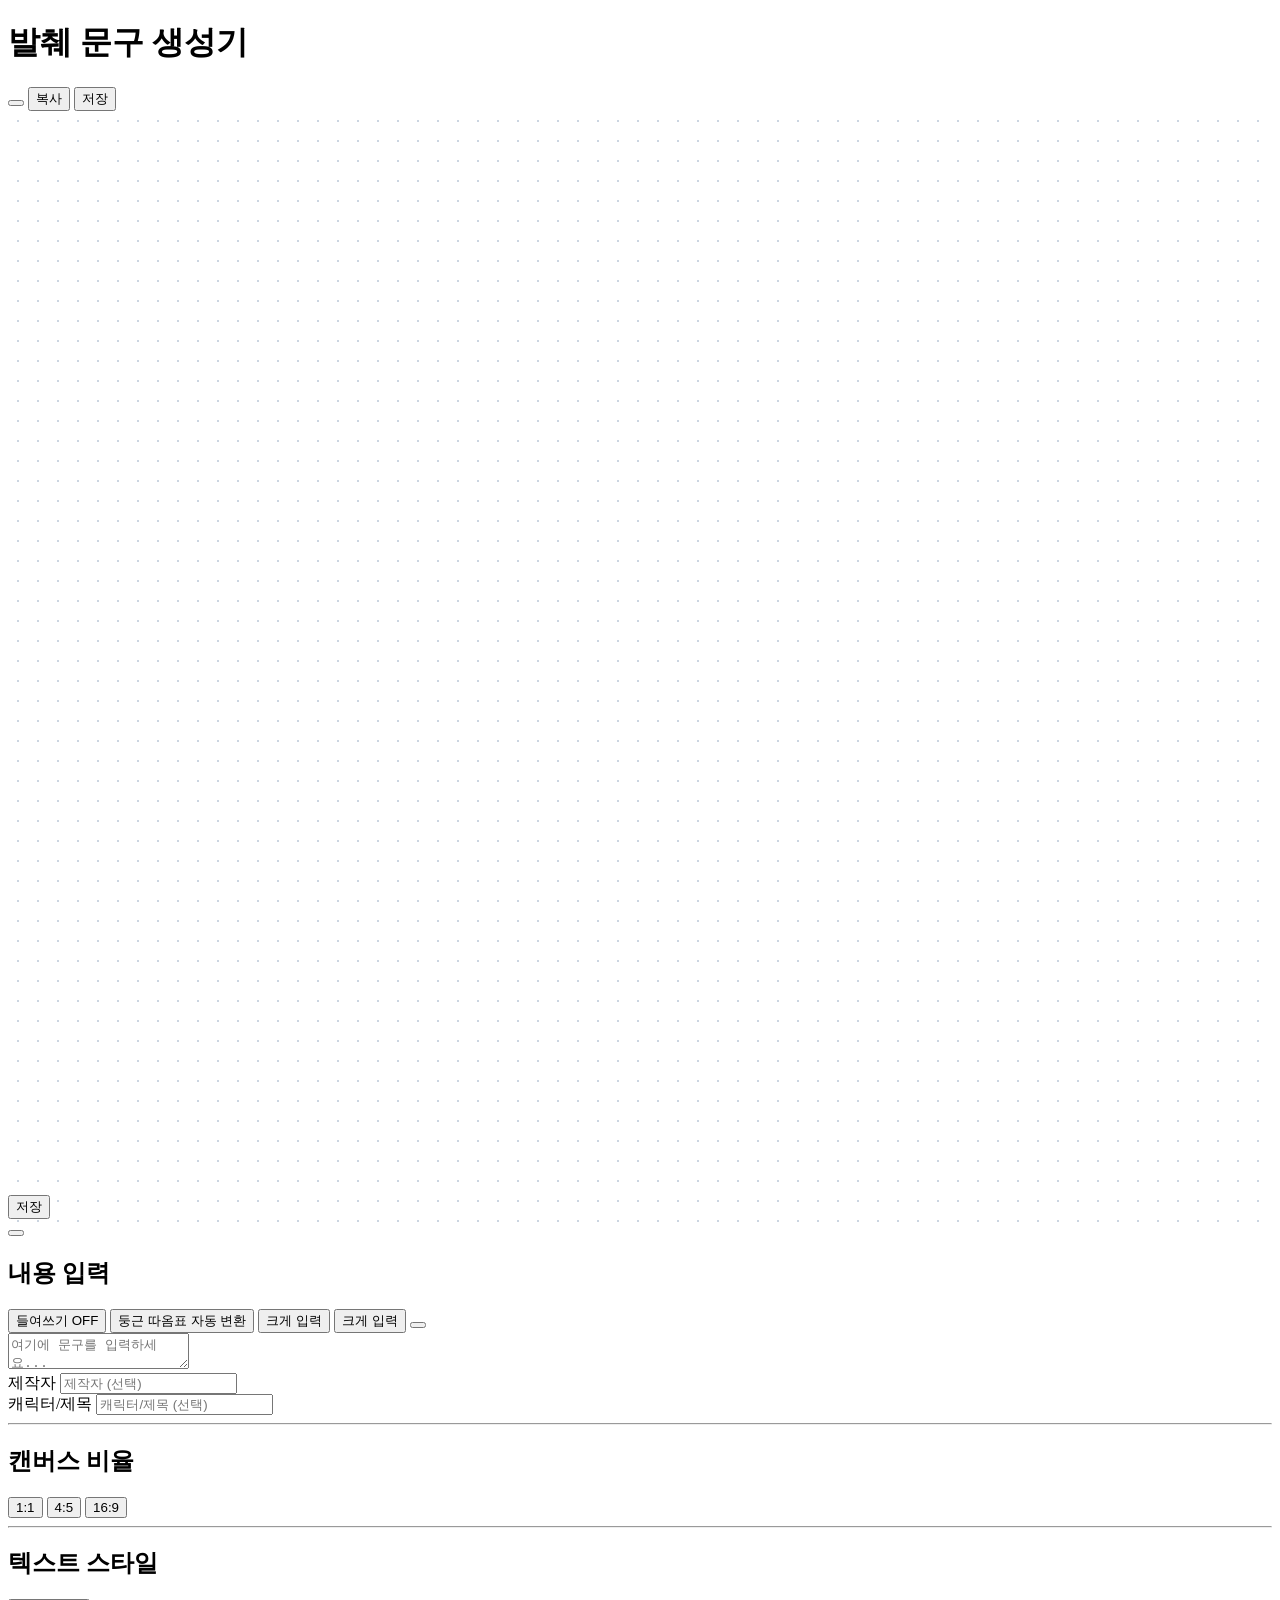
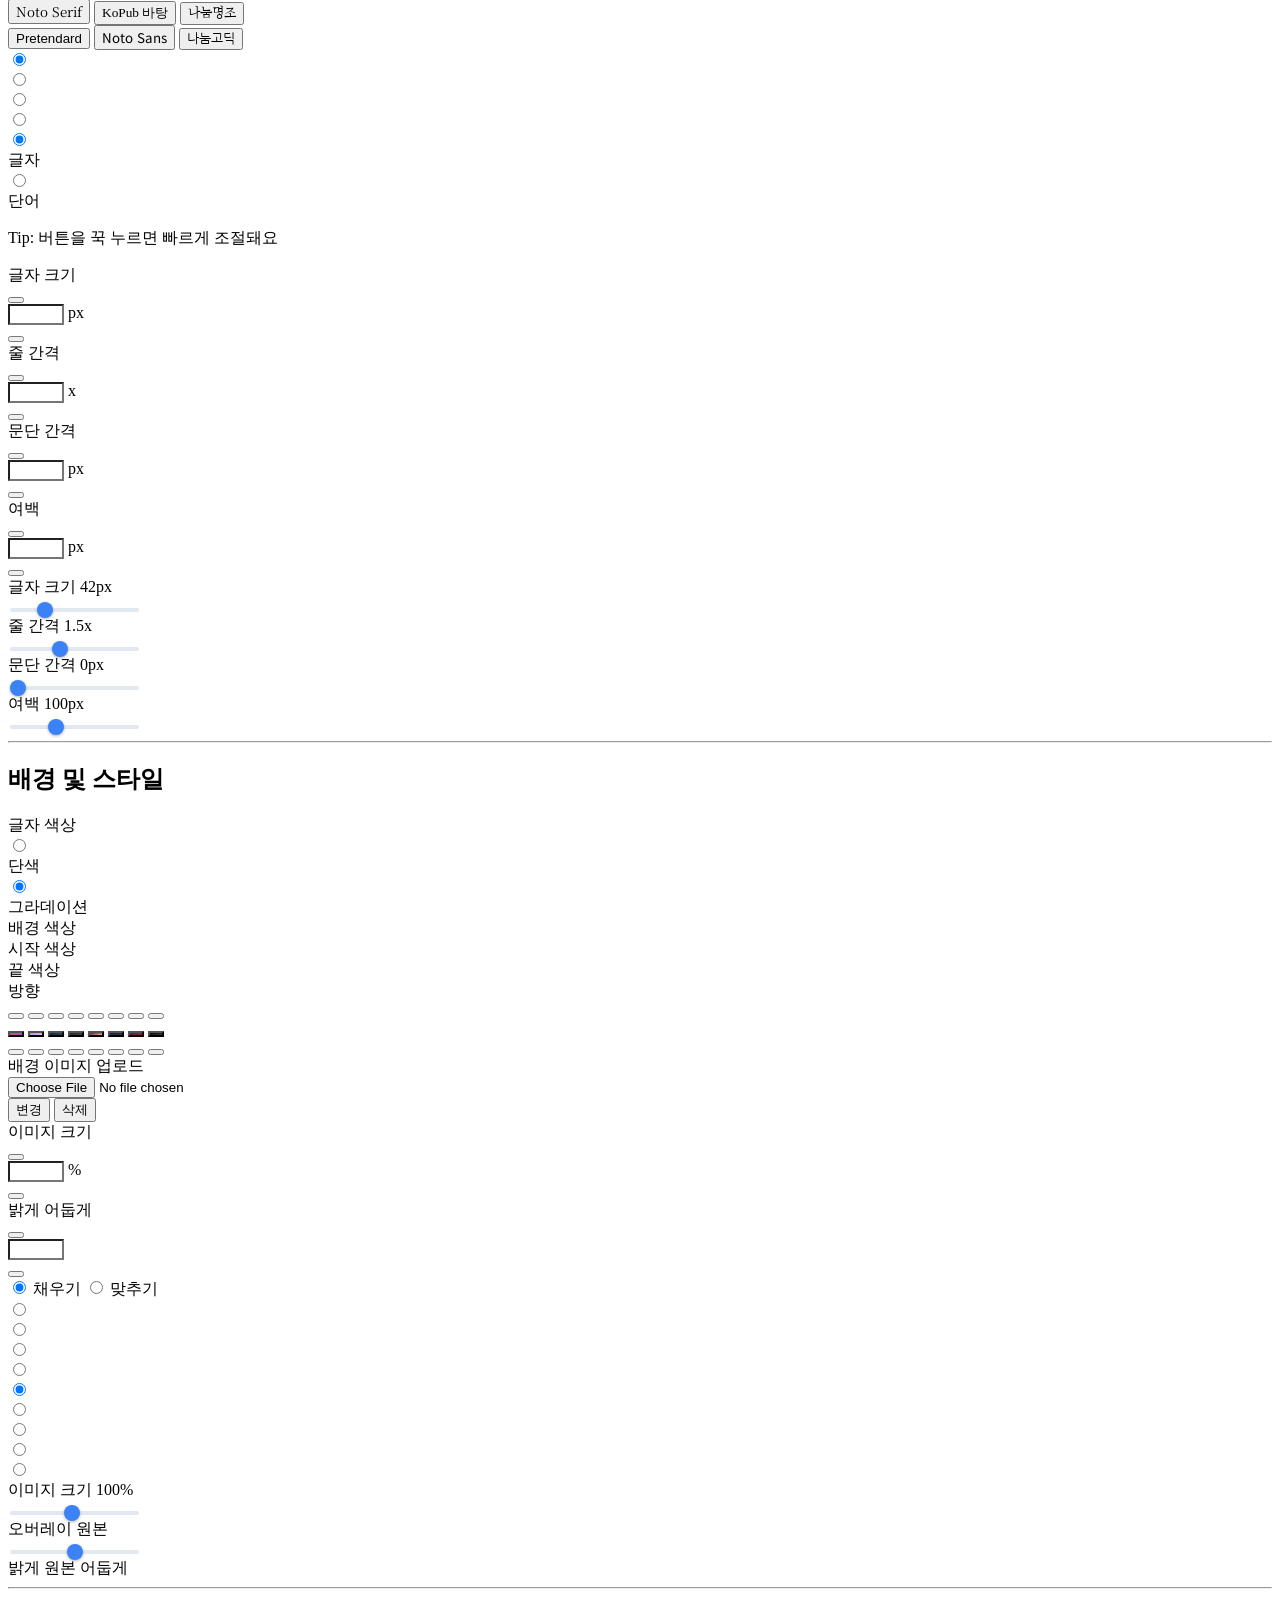
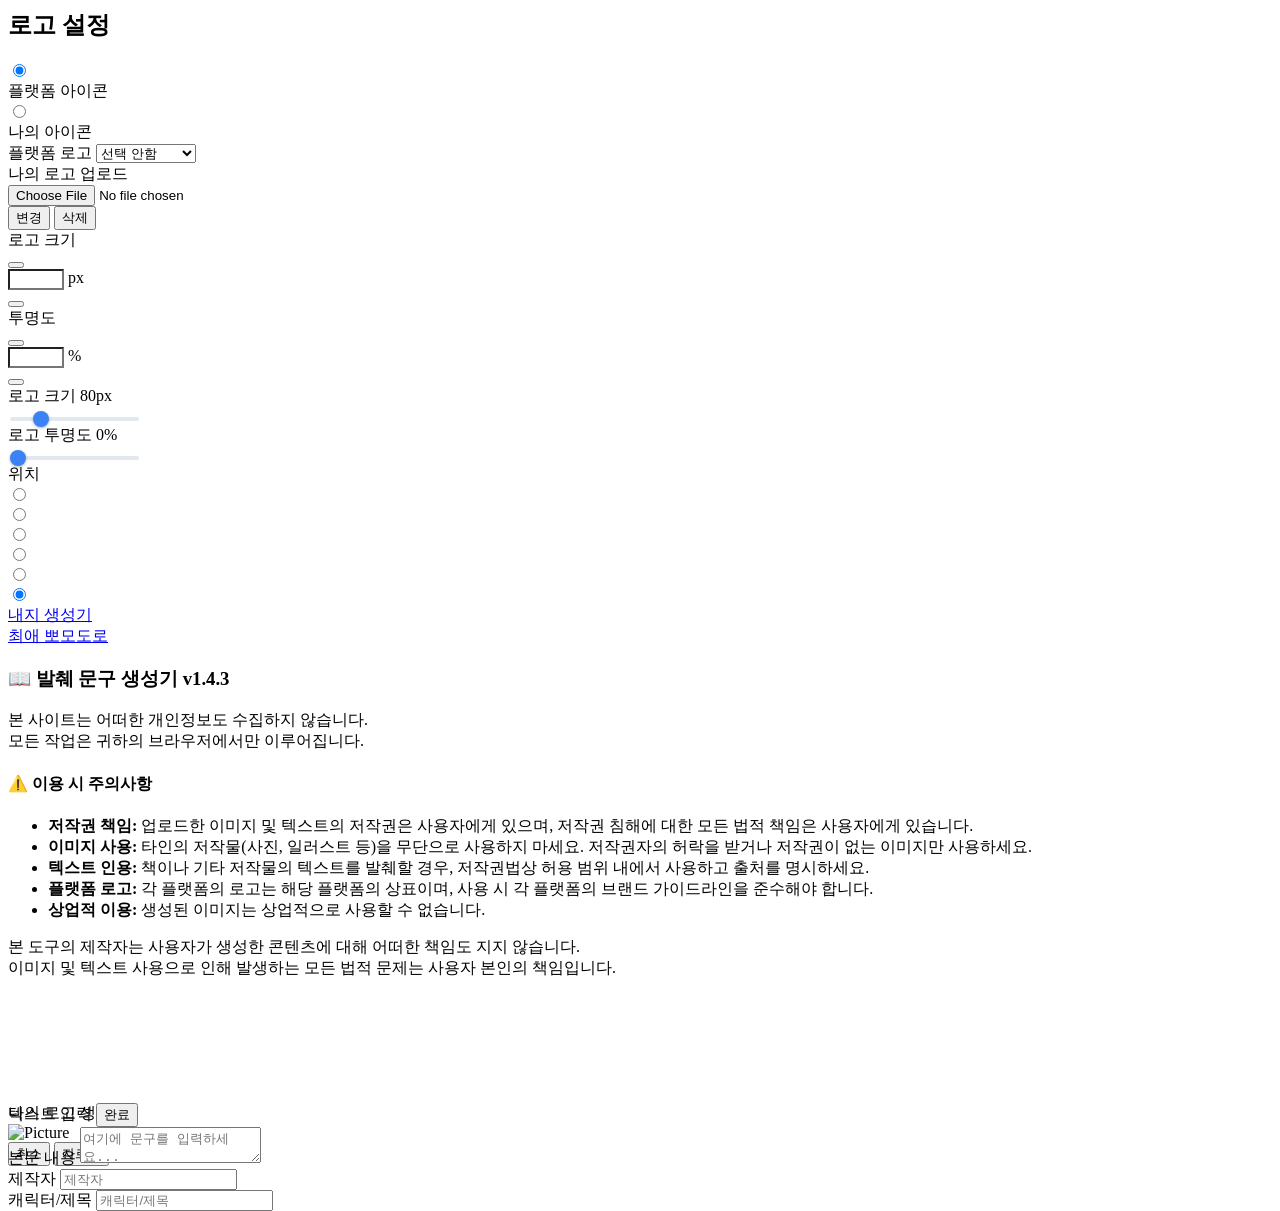
==== commit f72195ba: "Update footer: remove description text, add 뽀모도로 link button - Remove description paragraph from 내지 " ====
--- a/index.html
+++ b/index.html
@@ -859,13 +859,20 @@
                     <!-- Footer Info -->
                     <footer class="mt-8 pt-8 border-t border-slate-100 dark:border-slate-800 text-xs text-slate-400 dark:text-slate-500 space-y-4 pb-8">
                          <!-- Sister Site Link -->
-                        <a href="https://yuliyulidaz.github.io/yulipage/" target="_blank" class="block w-full p-3 bg-brand-50/50 dark:bg-brand900/10 border border-brand-100 dark:border-brand-800/30 rounded-xl hover:bg-brand-50 dark:hover:bg-brand-900/20 transition-all group">
-                            <div class="flex items-center gap-2 text-brand-600 dark:text-brand-400 font-bold mb-0.5">
-                                <i class="ph ph-file-text text-lg"></i>
-                                <span>내지 생성기</span>
-                            </div>
-                            <p class="text-[11px] text-slate-500 dark:text-slate-400 group-hover:text-slate-600 dark:group-hover:text-slate-300">소설 내지 이미지가 필요하신가요? 여기서 만들어보세요.</p>
-                        </a>
+                        <div class="grid grid-cols-2 gap-2">
+                            <a href="https://yuliyulidaz.github.io/yulipage/" target="_blank" class="p-3 bg-brand-50/50 dark:bg-brand-900/10 border border-brand-100 dark:border-brand-800/30 rounded-xl hover:bg-brand-50 dark:hover:bg-brand-900/20 transition-all group">
+                                <div class="flex items-center gap-2 text-brand-600 dark:text-brand-400 font-bold">
+                                    <i class="ph ph-file-text text-lg"></i>
+                                    <span>내지 생성기</span>
+                                </div>
+                            </a>
+                            <a href="https://yulipomo.vercel.app/" target="_blank" class="p-3 bg-brand-50/50 dark:bg-brand-900/10 border border-brand-100 dark:border-brand-800/30 rounded-xl hover:bg-brand-50 dark:hover:bg-brand-900/20 transition-all group">
+                                <div class="flex items-center gap-2 text-brand-600 dark:text-brand-400 font-bold">
+                                    <i class="ph ph-clock text-lg"></i>
+                                    <span>최애 뽀모도로</span>
+                                </div>
+                            </a>
+                        </div>
                         
                         <div>
                             <h3 class="font-bold text-slate-500 dark:text-slate-400 mb-1">📖 발췌 문구 생성기 v1.4.3</h3>
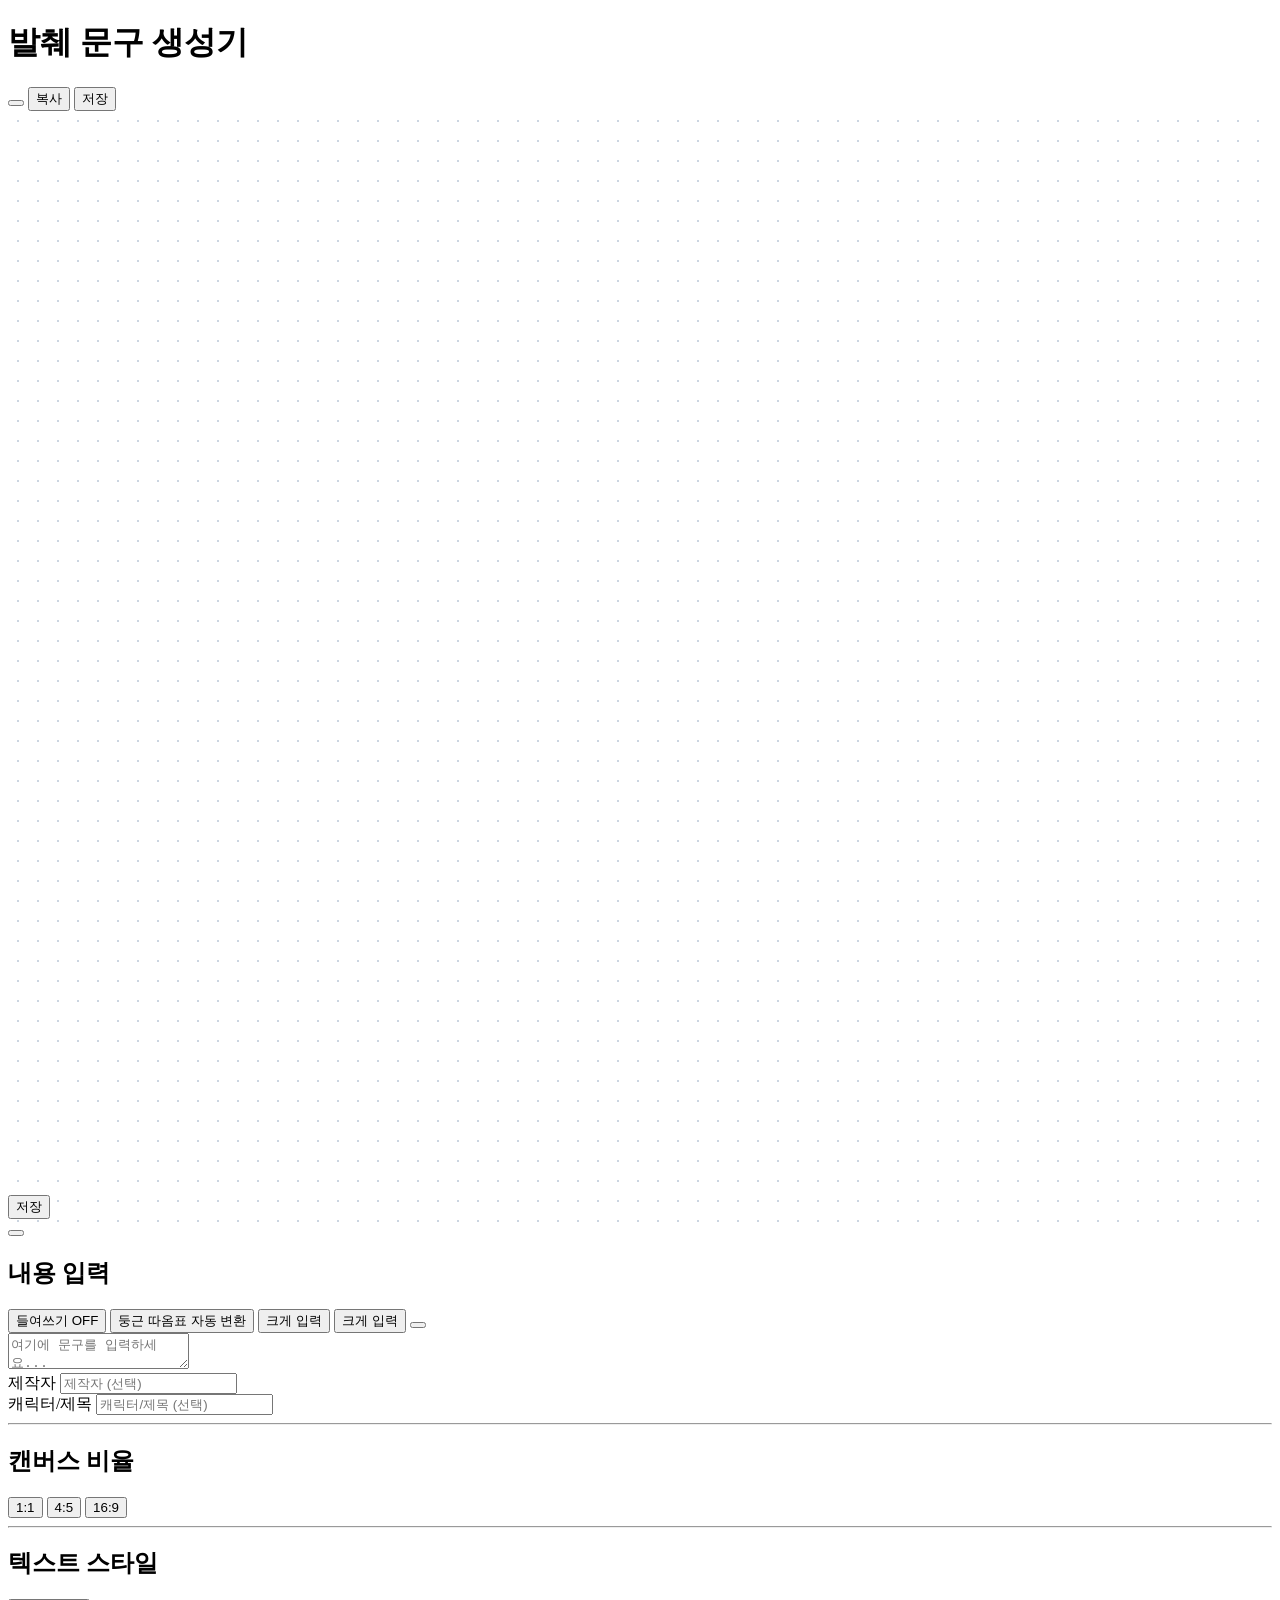
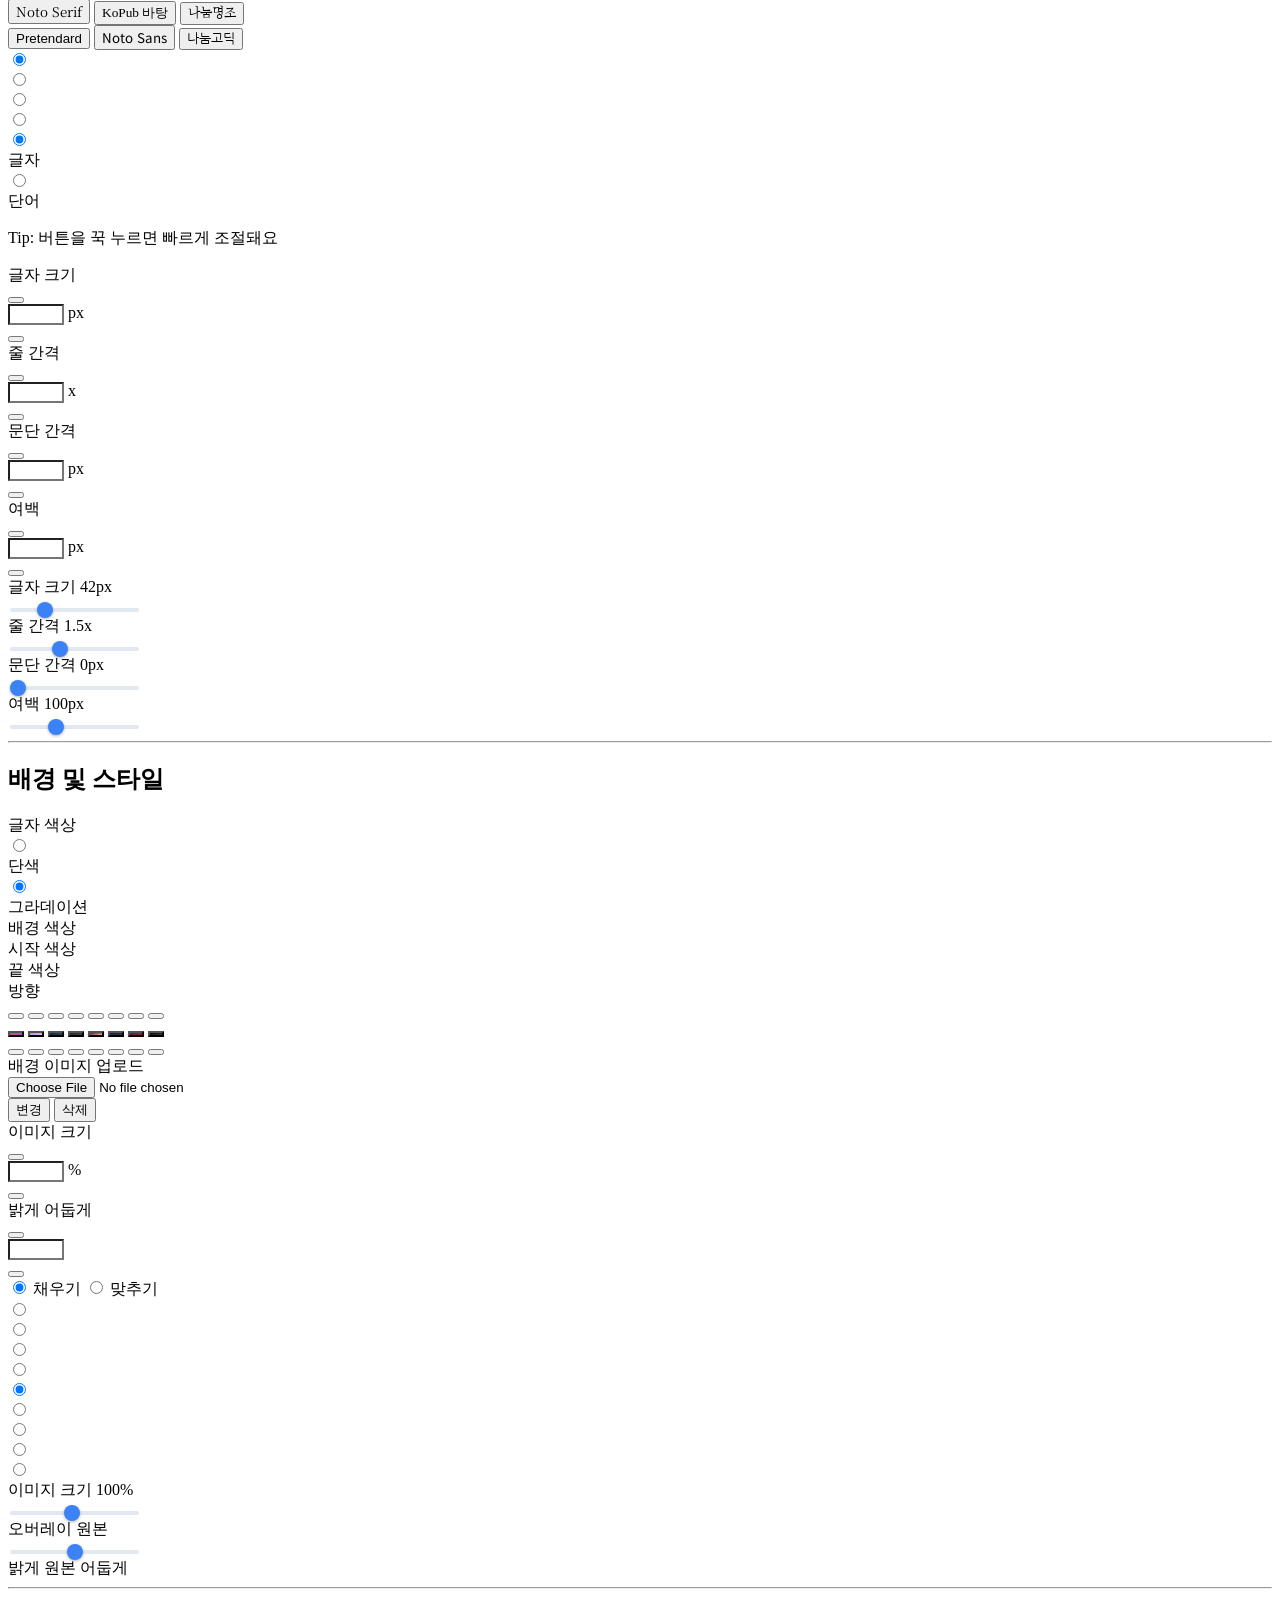
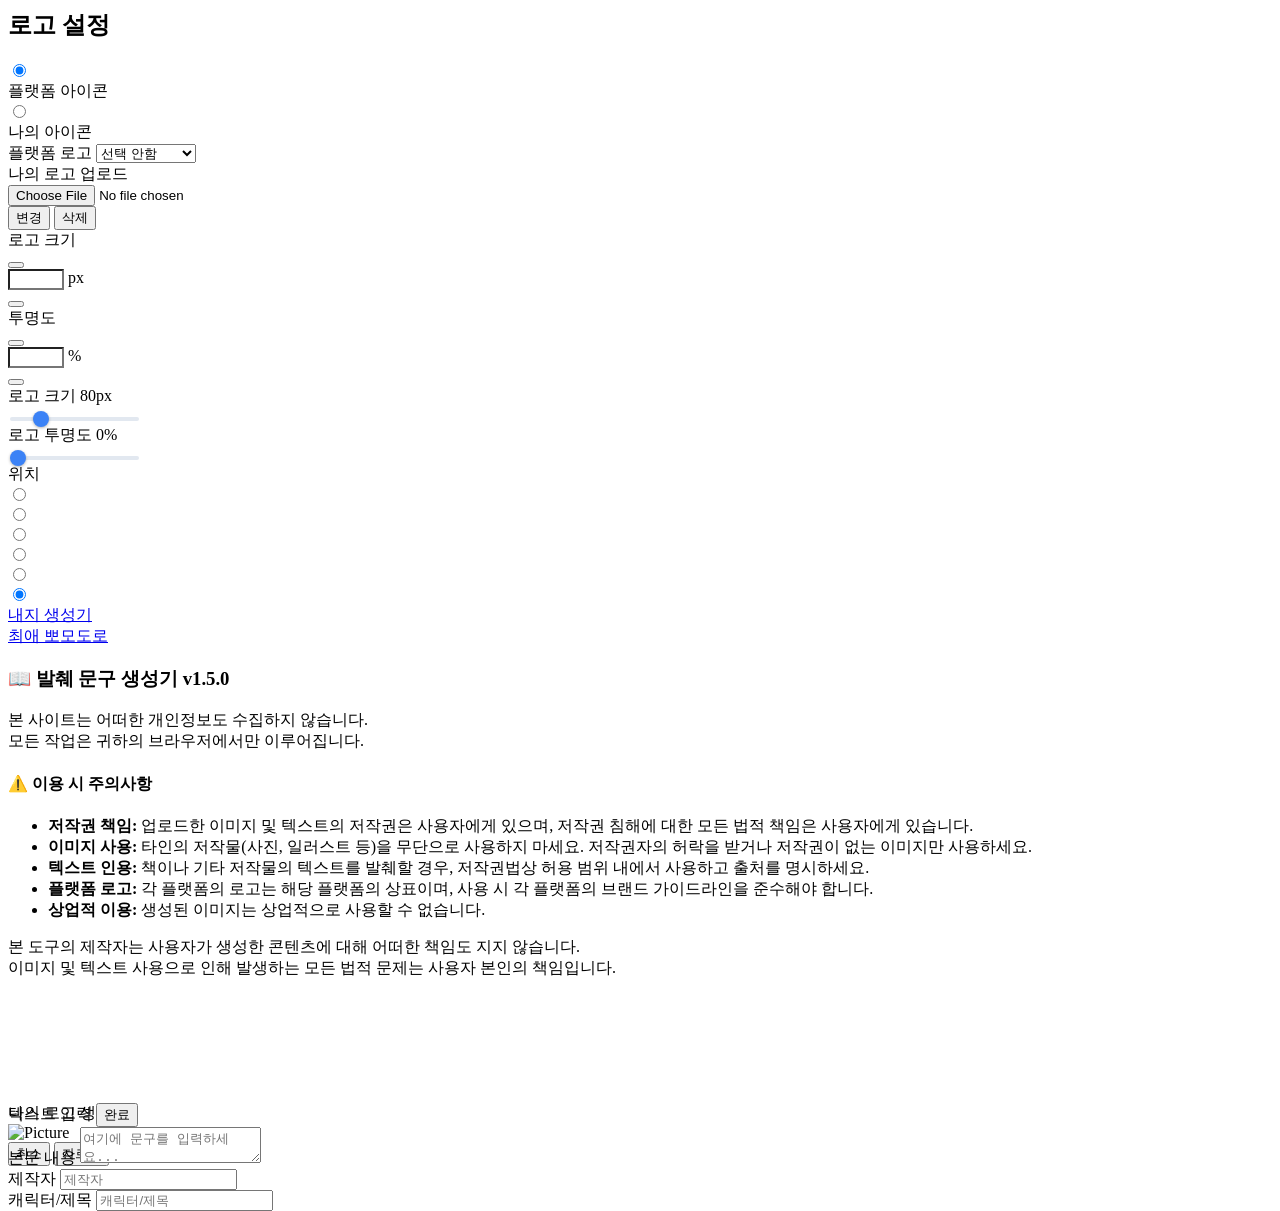
==== commit eef5596f: "Update version to 1.5.0 in index.html" ====
--- a/index.html
+++ b/index.html
@@ -875,7 +875,7 @@
                         </div>
                         
                         <div>
-                            <h3 class="font-bold text-slate-500 dark:text-slate-400 mb-1">📖 발췌 문구 생성기 v1.4.3</h3>
+                            <h3 class="font-bold text-slate-500 dark:text-slate-400 mb-1">📖 발췌 문구 생성기 v1.5.0</h3>
                             <p>본 사이트는 어떠한 개인정보도 수집하지 않습니다.<br>모든 작업은 귀하의 브라우저에서만 이루어집니다.</p>
                         </div>
                         
@@ -933,11 +933,10 @@
     <script>
         // --- 1. State Management & Constants ---
         
-        const WELCOME_MESSAGE = `⚡️ 251223 업데이트 완료! (v1.4.3)
+        const WELCOME_MESSAGE = `⚡️ 260315 업데이트 완료! (v1.5.0)
         
-[오류수정] 이미지 오버레이 적용 후 재 접속 시, 이미지가 없어도 오버레이가 적용되던 현상을 수정했습니다.
-
-[시즌인사] 새해 복 많이 받으세요.
+[NEW!] 로고 커스텀 추가. 이제 플랫폼 로고 외에도 으로 최애, 유저캐 이미지를 넣어보세요.
+[수정] 모바일 버전에서 각종 조절 기능을 +/- 버튼으로 통일.
 
   💡내용 입력 창을 누르면 이 메세지는 퐁!
 `;
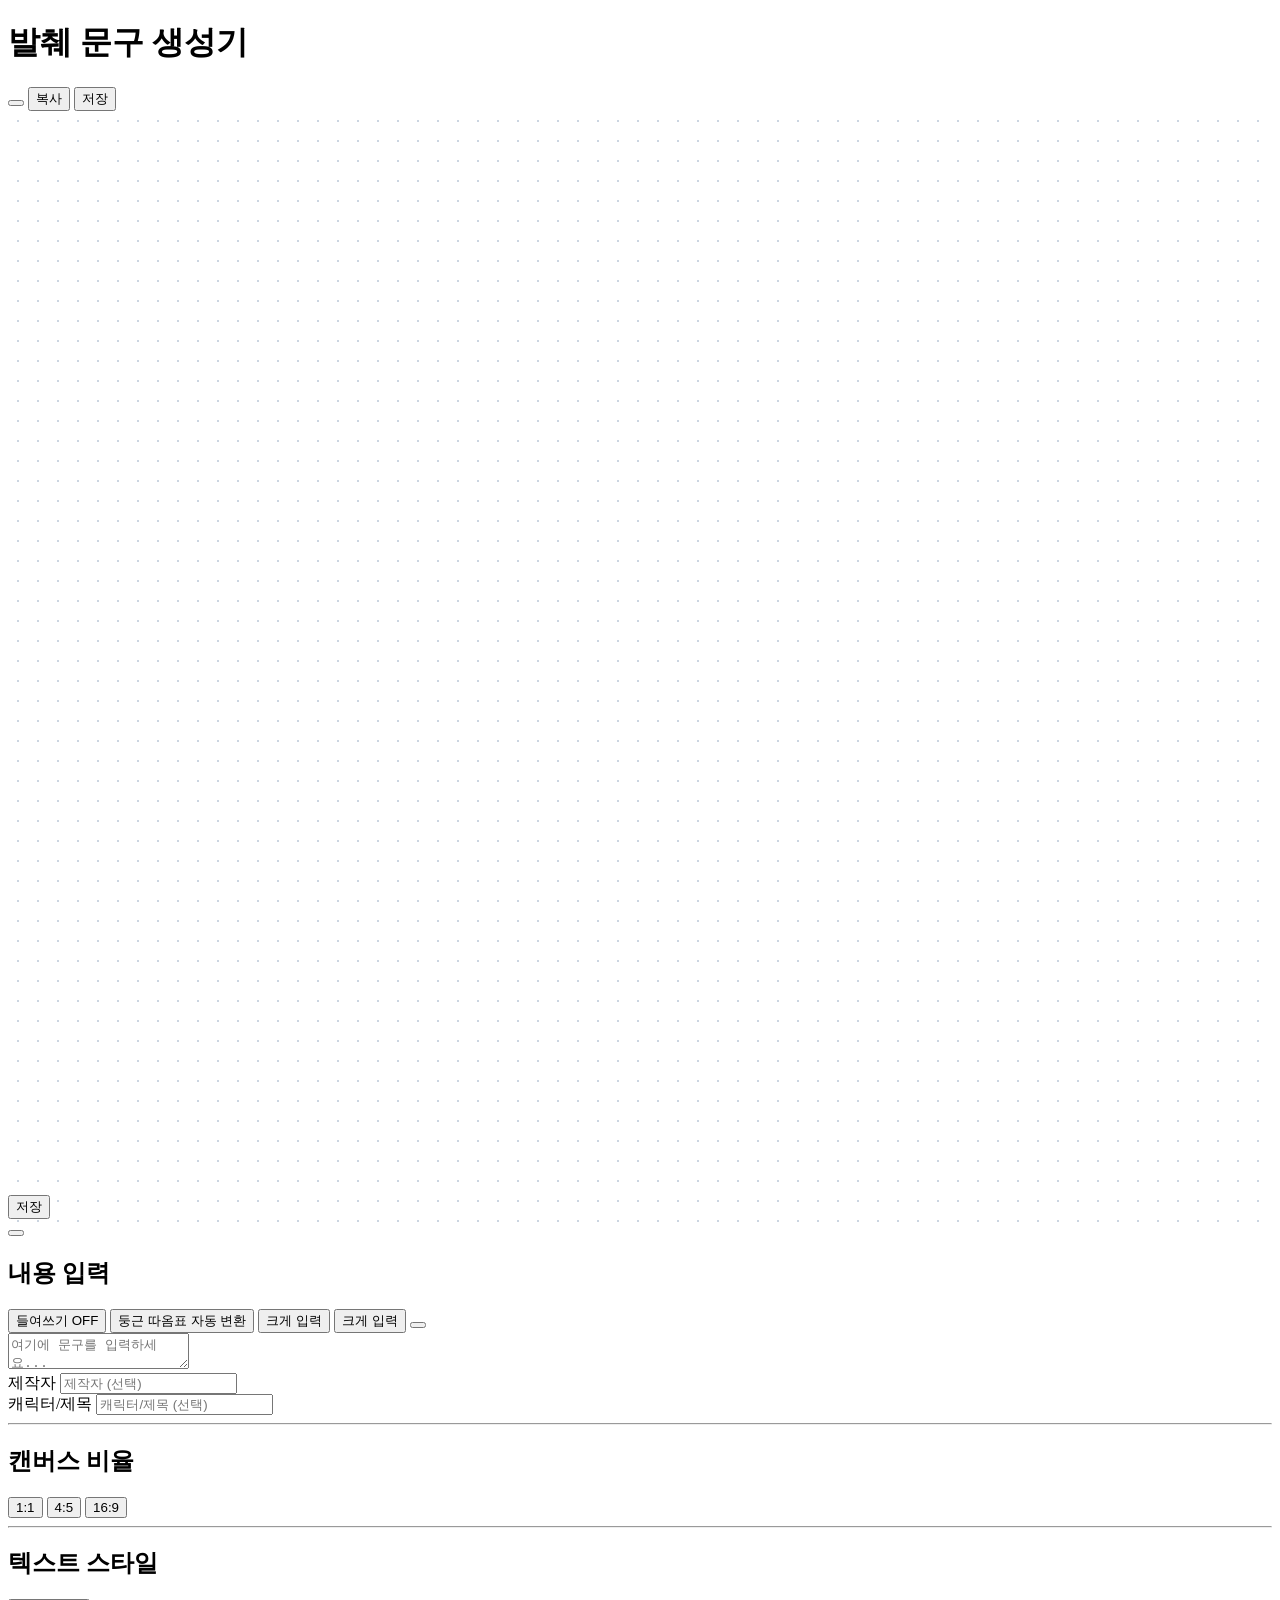
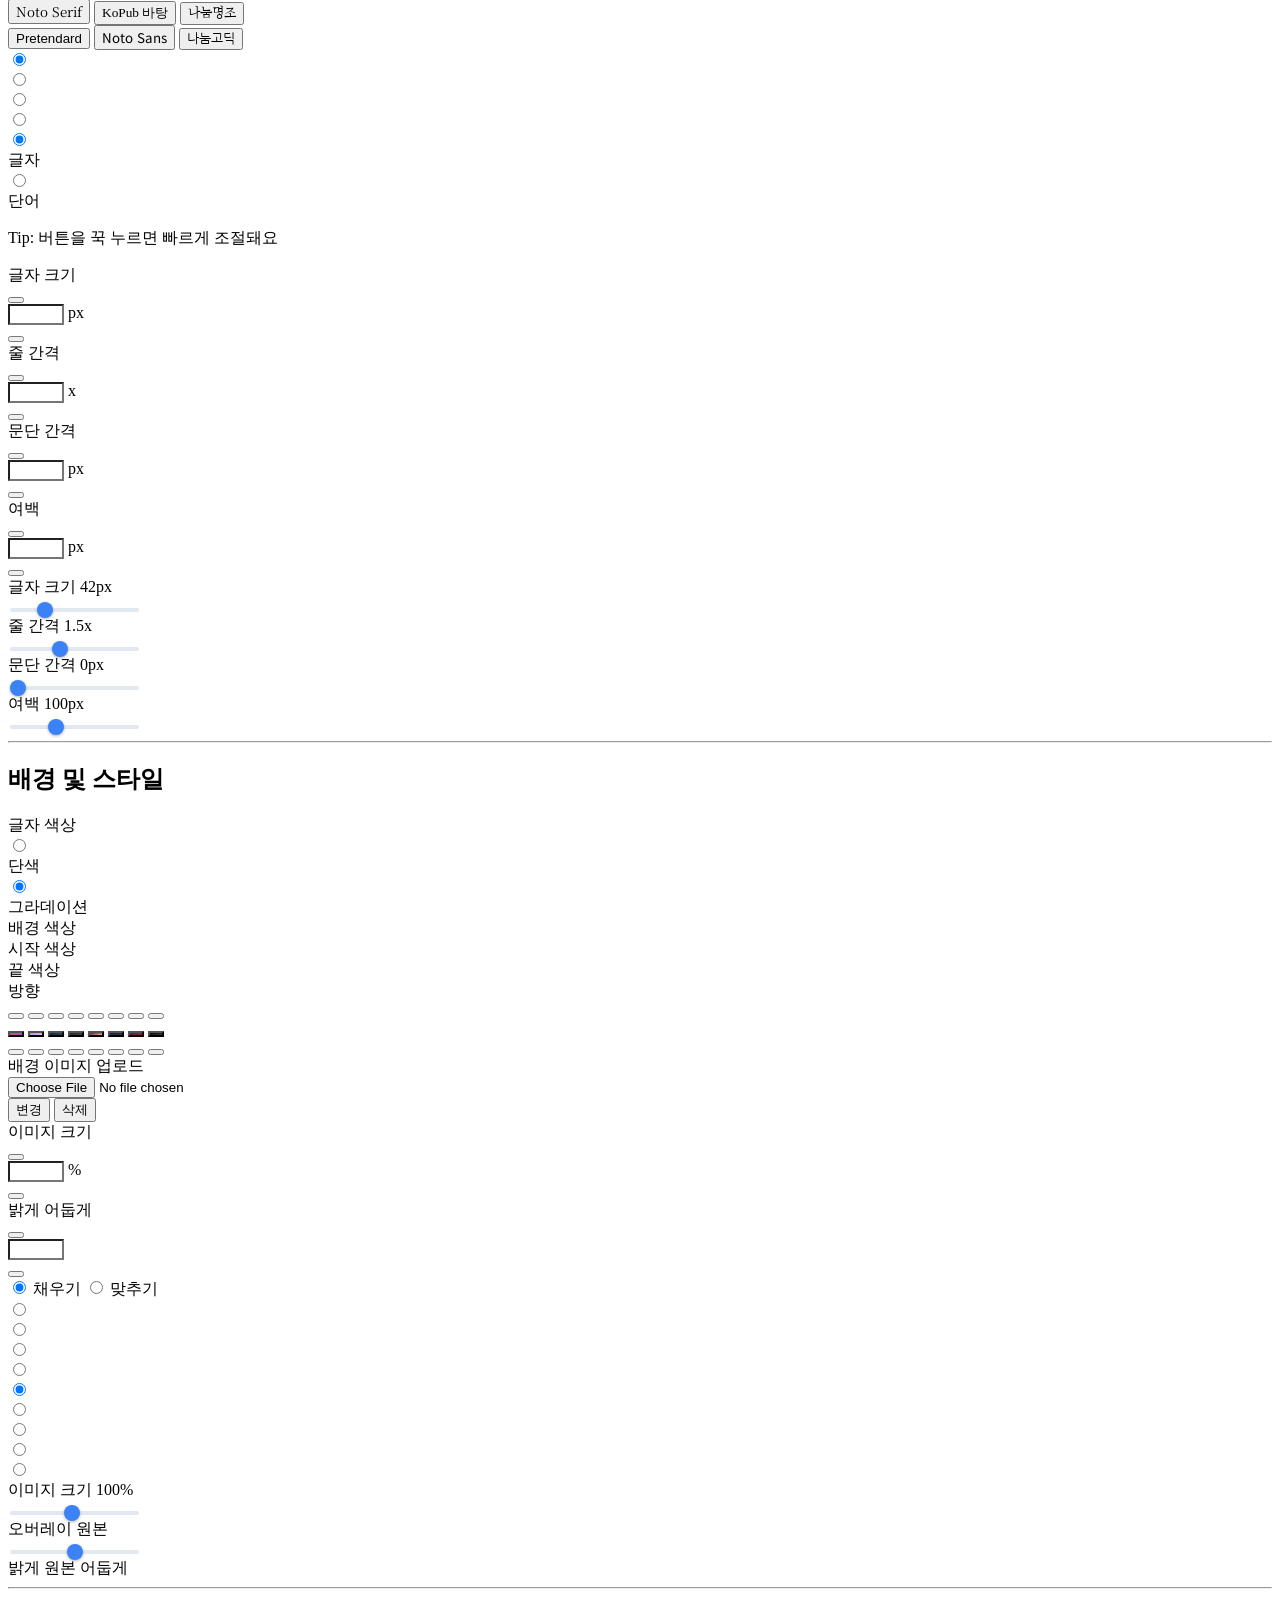
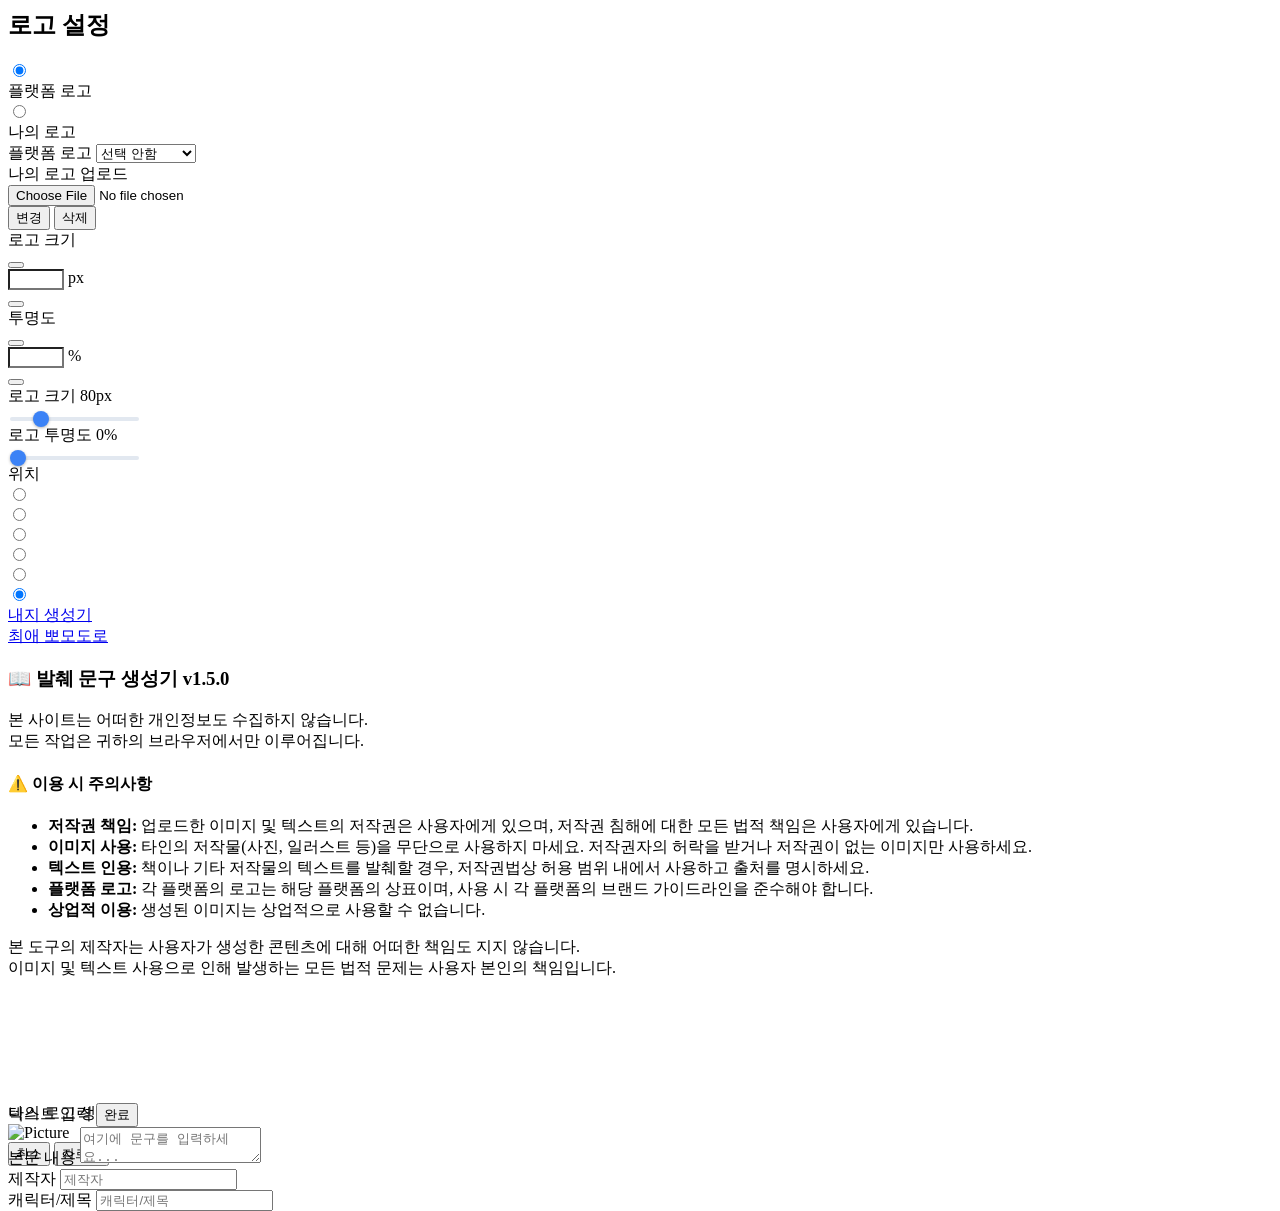
==== commit 102599f6: "Update index.html" ====
--- a/index.html
+++ b/index.html
@@ -743,13 +743,13 @@
                             <label class="flex-1 cursor-pointer">
                                 <input type="radio" name="logoMode" value="platform" checked class="peer hidden">
                                 <div class="w-full h-8 flex items-center justify-center rounded text-xs font-medium text-slate-400 peer-checked:bg-white dark:peer-checked:bg-slate-700 peer-checked:text-brand-600 peer-checked:shadow-sm transition-all">
-                                    플랫폼 아이콘
+                                    플랫폼 로고
                                 </div>
                             </label>
                             <label class="flex-1 cursor-pointer">
                                 <input type="radio" name="logoMode" value="custom" class="peer hidden">
                                 <div class="w-full h-8 flex items-center justify-center rounded text-xs font-medium text-slate-400 peer-checked:bg-white dark:peer-checked:bg-slate-700 peer-checked:text-brand-600 peer-checked:shadow-sm transition-all">
-                                    나의 아이콘
+                                    나의 로고
                                 </div>
                             </label>
                         </div>
@@ -935,7 +935,7 @@
         
         const WELCOME_MESSAGE = `⚡️ 260315 업데이트 완료! (v1.5.0)
         
-[NEW!] 로고 커스텀 추가. 이제 플랫폼 로고 외에도 으로 최애, 유저캐 이미지를 넣어보세요.
+[NEW!] 로고 커스텀! 플랫폼 로고 외에도 으로 최애, 유저캐 이미지 삽입 가능.(로고 > 나의 로고)
 [수정] 모바일 버전에서 각종 조절 기능을 +/- 버튼으로 통일.
 
   💡내용 입력 창을 누르면 이 메세지는 퐁!
